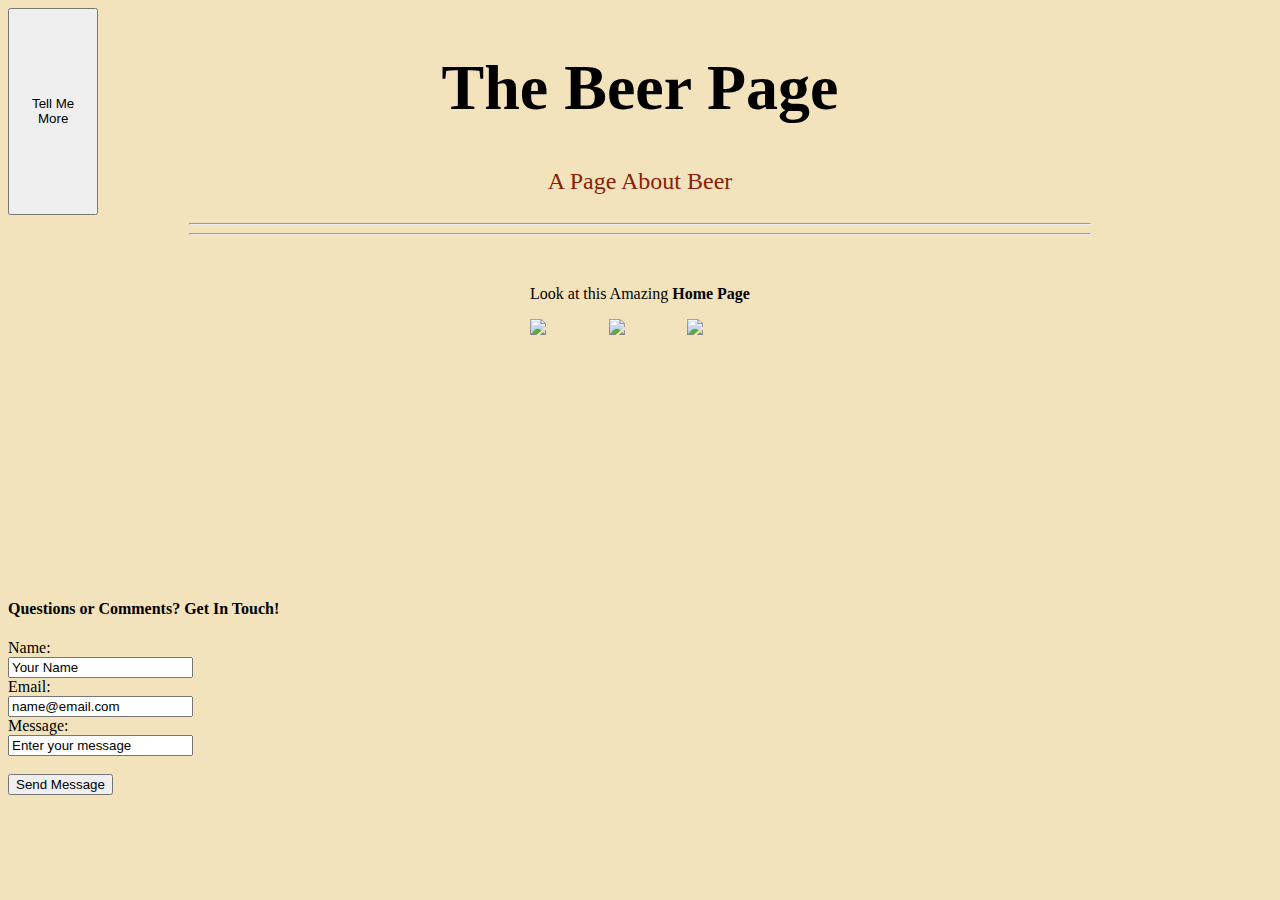
==== index.html @ fa1931af "Good starting spot; working on buttons/labels next" ====
<!DOCTYPE HTML>
<html>

<head>
  <title>Beer</title>
  <meta charset="utf-8" />
  <meta name="viewport" content="width=device-width, initial-scale=1, user-scalable=no" />
  <link href="https://fonts.googleapis.com/css?family=Montserrat&display=swap" rel="stylesheet">
  <link href="https://fonts.googleapis.com/css?family=Lora&display=swap" rel="stylesheet">
  <link rel="stylesheet" href="main.css" />
</head>

<body>
  <div class="container">
    <div id="home-top">
      <header>
        <h1 id="header">The Beer Page</h1>
        <div id="subtitle">A Page About Beer</div>
      </header>
    </div>
    <div id="horiz">
      <hr>
      <hr>
    </div>
    <div id="img-area">
      <div id="tagline">
        <p> Look at this Amazing <strong> Home Page</strong></p>
      </div>
      <div class="img-top">

        <div id="img-lft">
          <img src="http://placekitten.com/250/175">
        </div>
        <div id="img-ctr">
          <img src="http://placekitten.com/250/175">
        </div>
        <div id="img-rgt">
          <img src="http://placekitten.com/250/175">
        </div>
      </div>
    </div>
    <button class="button tell-me">Tell Me More </button>
  </div>
  <section id="features"></section>
  <section id="main"></section>
  <section id="footer">
    <h4> Questions or Comments? <strong>Get In Touch!</strong> </h4>
    <form action="/action_page.php"></form>
    <label for="name">Name:</label><br>
    <input type="text" id="full-name" value="Your Name"><br>
    <label for="email">Email:</label><br>
    <input type="text" id="email" value="name@email.com"><br>
    <label for="message">Message:</label><br>
    <input type="text" id="message" value="Enter your message"><br><br>
    <input type="submit" value="Send Message">
    </form>

  </section>
  </div>
</body>

</html>
---- main.css ----
body {
    background-color: #F2E3BC;
}



.container {
    display: grid;
    width: 100%;
    height: 100%;
    grid-template-columns: 1fr 1fr 10fr 1fr 1fr;
    grid-template-rows: 2fr .25fr .25fr 3fr;
    grid-template-areas: " . . header . . "
                    " . . center-line . . "
                    " . . tagline . . "
                    " . . image-content . . ";
    
                    

}

#home-top {
    grid-column-start: 3;
    grid-column-end: 4;
    /* grid-template-areas: ". header ."; */
    
}

#horiz{
    grid-area: center-line;
    align-self: center;
    /* color: #754709 */
    
}

#img-area{
    grid-area: image-content;
    justify-self: center;
    
}

#tagline {
    grid-area: tagline;
}

.img-top {
    display: grid;
    grid-template-areas: "left center right";
    grid-gap: 1rem;
    
}

#home-top{
    grid-area: header
}

#img-lft{
    grid-area: left;
}

#img-ctr{
    grid-area: center;
}

#img-rgt{
    grid-area: right;
}

#subtitle {
    font-family: 'Lora', ;
    font-weight: 300;
    font-size: 150%;
    text-align: center;
    color: #86220A;
    margin-bottom: 20px;
}

header> h1 {
    font-family: 'Montserrat', ;
    text-align: center;
    font-weight: 600;
    font-size: 4em;
}
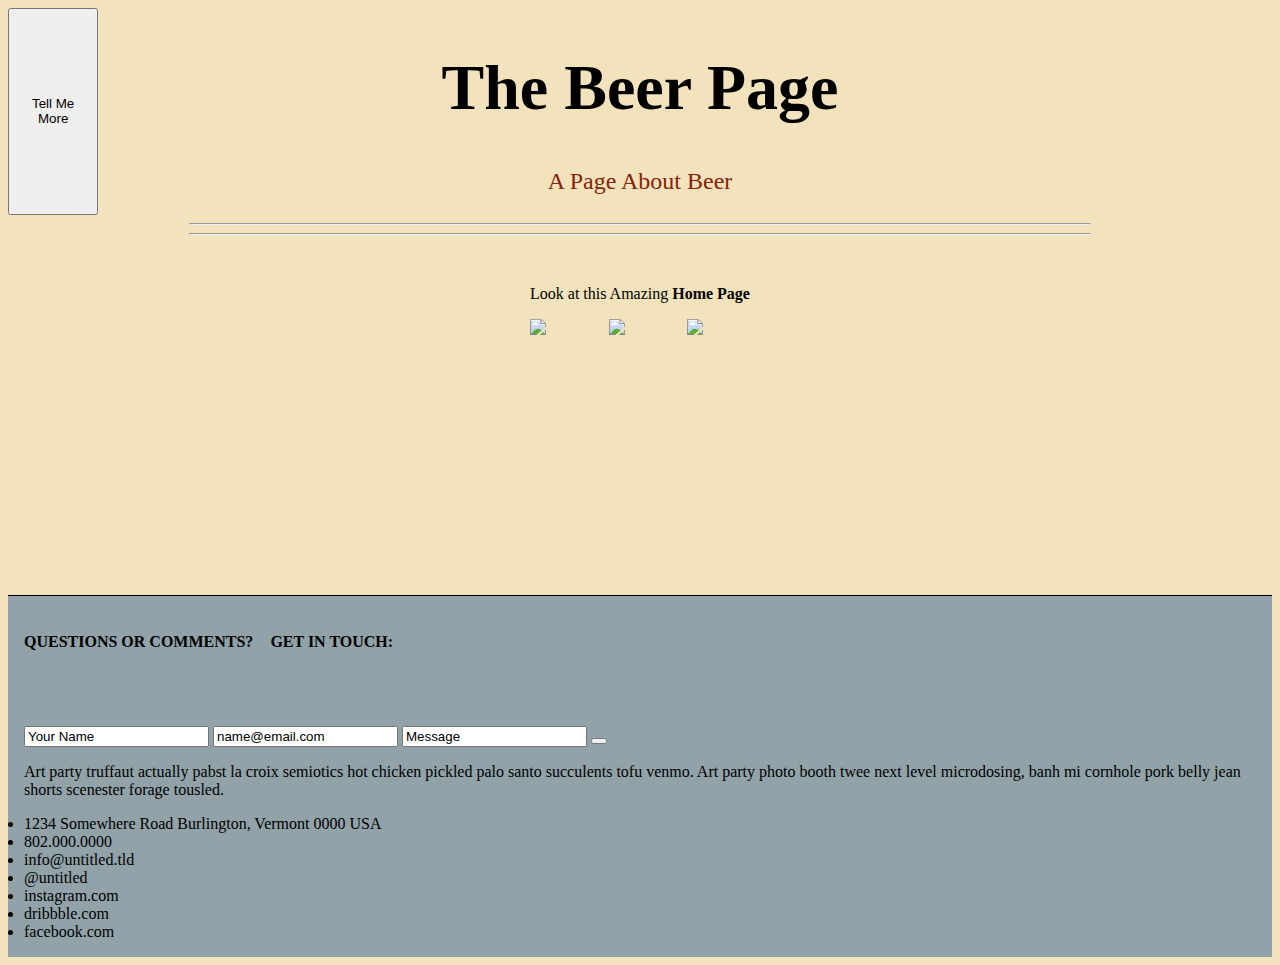
==== commit a97ef4f4: "merge conflict" ====
--- a/index.html
+++ b/index.html
@@ -44,17 +44,28 @@
   <section id="features"></section>
   <section id="main"></section>
   <section id="footer">
-    <h4> Questions or Comments? <strong>Get In Touch!</strong> </h4>
-    <form action="/action_page.php"></form>
-    <label for="name">Name:</label><br>
-    <input type="text" id="full-name" value="Your Name"><br>
-    <label for="email">Email:</label><br>
-    <input type="text" id="email" value="name@email.com"><br>
-    <label for="message">Message:</label><br>
-    <input type="text" id="message" value="Enter your message"><br><br>
-    <input type="submit" value="Send Message">
+    <h4 id="foot-text">QUESTIONS OR COMMENTS?<span>GET IN TOUCH:</span> </h4>
+    <div id="customer-form">
+      <input type="text" id="full-name" value="Your Name" />
+      <input type="text" id="email" value="name@email.com" />
+      <input type="text" id="message" value="Message" />
+      <button id="submit" type= "button" value="Send Message"></button>
+      </div>
     </form>
-
+    <div id="contact">
+    <p>Art party truffaut actually pabst la croix semiotics hot chicken pickled palo santo succulents tofu venmo. Art party photo booth twee next level microdosing, banh mi cornhole pork belly jean shorts scenester forage tousled. 
+    </p>
+      <li id="address">1234 Somewhere Road Burlington, Vermont 0000
+        USA</li>
+      <li id="phone">802.000.0000</li>
+      <li id="email">info@untitled.tld</li>
+    
+      <li id="twitter">@untitled</li>  
+      <li id="instagram">instagram.com</li>
+      <li id="dribble">dribbble.com</li>
+      <li id="facebook">facebook.com</li>
+    
+    </div>
   </section>
   </div>
 </body>
--- a/main.css
+++ b/main.css
@@ -83,3 +83,16 @@
 }
 
 
+#footer {
+    margin: 1em 0 0 0;
+    padding: 1rem;
+    background: rgb(145, 162, 168);
+    border-top: 1px solid black;
+}
+
+h4 {
+    display: grid;
+    grid-template-columns: 1fr 1fr 1fr 1fr 1fr;
+    grid-template-rows: 1fr 1fr 1fr 1fr;
+    font-family: Cambria, Cochin, Georgia, Times, 'Times New Roman', serif;
+}
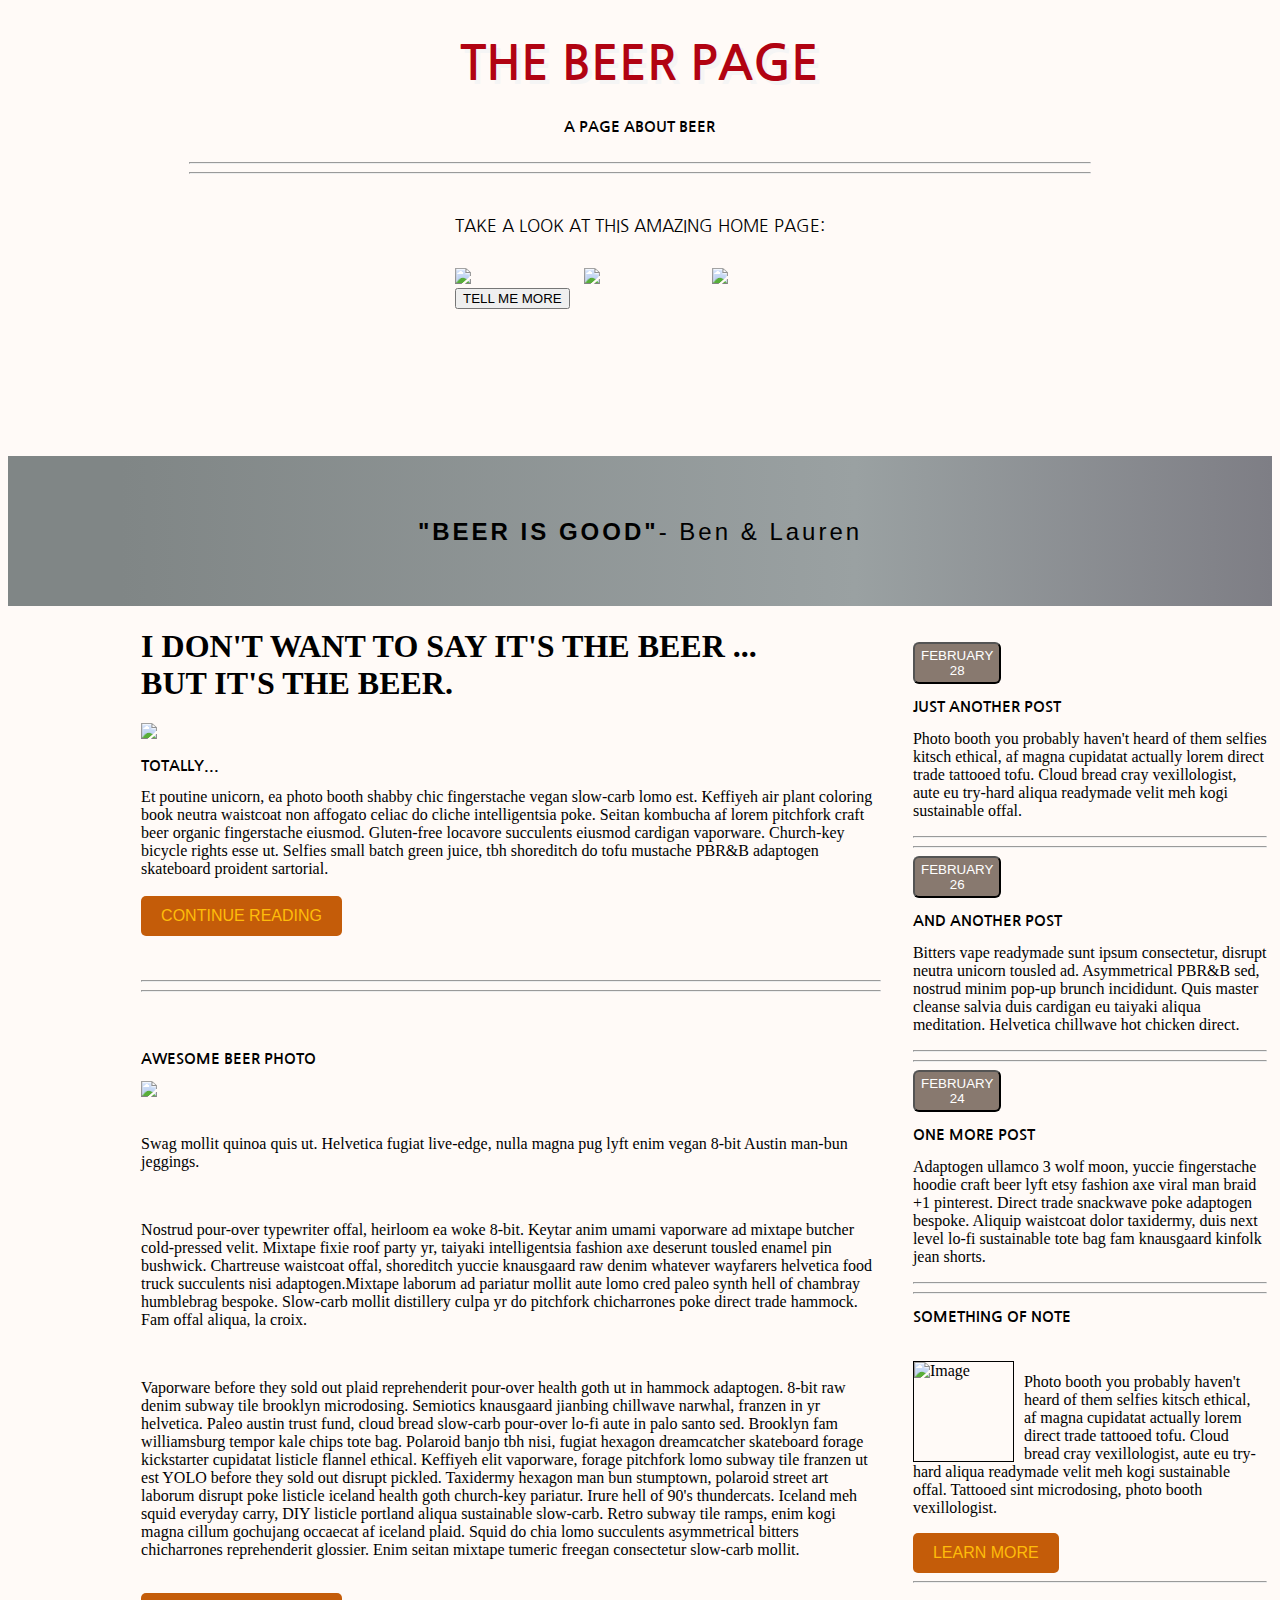
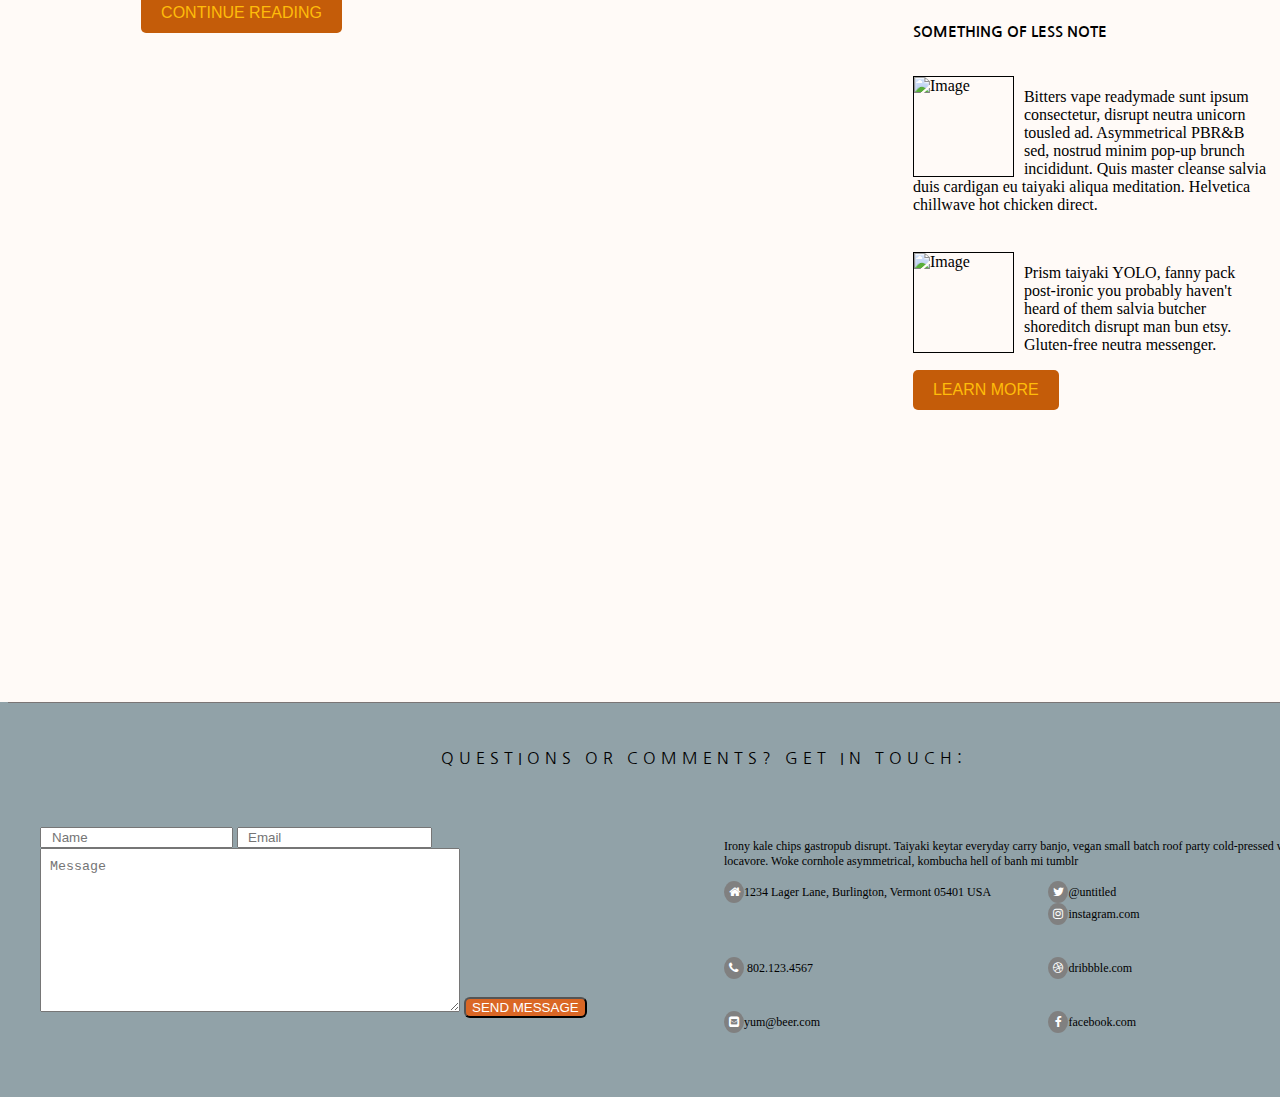
==== commit 434b281d: "update index.html page and footer" ====
--- a/index.html
+++ b/index.html
@@ -8,14 +8,23 @@
   <link href="https://fonts.googleapis.com/css?family=Montserrat&display=swap" rel="stylesheet">
   <link href="https://fonts.googleapis.com/css?family=Lora&display=swap" rel="stylesheet">
   <link rel="stylesheet" href="main.css" />
+  <link rel="stylesheet" href="https://cdnjs.cloudflare.com/ajax/libs/font-awesome/4.7.0/css/font-awesome.min.css">
+  <link rel="stylesheet" href="https://fonts.googleapis.com/css?family=Nanum+Gothic&display=swap">
 </head>
 
+<!-- Removes underlined hyperlinks -->
+<style>
+  A {
+    text-decoration: none;
+  }
+</style>
 <body>
   <div class="container">
     <div id="home-top">
       <header>
-        <h1 id="header">The Beer Page</h1>
-        <div id="subtitle">A Page About Beer</div>
+        <h1 id="header">THE BEER PAGE</h1>
+        <div  id="subtitle"><h3>A PAGE ABOUT BEER</h3>
+        </div>
       </header>
     </div>
     <div id="horiz">
@@ -24,49 +33,213 @@
     </div>
     <div id="img-area">
       <div id="tagline">
-        <p> Look at this Amazing <strong> Home Page</strong></p>
-      </div>
+        <h2>TAKE A LOOK AT THIS AMAZING <b> HOME PAGE:</b></h2>
+      </div>
+      <br />
       <div class="img-top">
 
         <div id="img-lft">
-          <img src="http://placekitten.com/250/175">
+          <img
+            src="https://images.pexels.com/photos/1095124/pexels-photo-1095124.jpeg?auto=compress&cs=tinysrgb&dpr=2&h=250&w=175">
         </div>
         <div id="img-ctr">
-          <img src="http://placekitten.com/250/175">
+          <img
+            src="https://images.pexels.com/photos/3009802/pexels-photo-3009802.jpeg?auto=compress&cs=tinysrgb&dpr=2&h=250&w=175">
         </div>
         <div id="img-rgt">
-          <img src="http://placekitten.com/250/175">
-        </div>
-      </div>
-    </div>
-    <button class="button tell-me">Tell Me More </button>
+          <img
+            src="https://images.pexels.com/photos/995686/pexels-photo-995686.jpeg?auto=compress&cs=tinysrgb&dpr=2&h=250&w=175">
+        </div>
+      </div>
+    
+    <a href="learn-more.html"><button class="button tell-me">TELL ME MORE </button></a>
   </div>
-  <section id="features"></section>
-  <section id="main"></section>
-  <section id="footer">
-    <h4 id="foot-text">QUESTIONS OR COMMENTS?<span>GET IN TOUCH:</span> </h4>
-    <div id="customer-form">
-      <input type="text" id="full-name" value="Your Name" />
-      <input type="text" id="email" value="name@email.com" />
-      <input type="text" id="message" value="Message" />
-      <button id="submit" type= "button" value="Send Message"></button>
-      </div>
-    </form>
-    <div id="contact">
-    <p>Art party truffaut actually pabst la croix semiotics hot chicken pickled palo santo succulents tofu venmo. Art party photo booth twee next level microdosing, banh mi cornhole pork belly jean shorts scenester forage tousled. 
-    </p>
-      <li id="address">1234 Somewhere Road Burlington, Vermont 0000
-        USA</li>
-      <li id="phone">802.000.0000</li>
-      <li id="email">info@untitled.tld</li>
-    
-      <li id="twitter">@untitled</li>  
-      <li id="instagram">instagram.com</li>
-      <li id="dribble">dribbble.com</li>
-      <li id="facebook">facebook.com</li>
-    
-    </div>
-  </section>
+  </div>
+<br />
+<br />
+  <section id="quotebox"> <b>"BEER IS GOOD" </b> - Ben & Lauren</section>
+
+  <div class="main-contents">
+    <section id="main-paragraph">
+      <div class="second-title">
+        <h1> I DON'T WANT TO SAY <b>IT'S THE BEER </b>...<br> BUT IT'S THE BEER.</h1>
+        <img
+          src="https://images.pexels.com/photos/681847/pexels-photo-681847.jpeg?auto=compress&cs=tinysrgb&dpr=2&h=200&w=600">
+      </div>
+      <div class="sub-content-1">
+        <h3 id="subtitle-content-1">TOTALLY...</h3>
+      </div>
+      <div class="item-content-1">Et poutine unicorn, ea photo booth shabby chic fingerstache vegan slow-carb lomo est.
+        Keffiyeh air plant coloring book neutra waistcoat non affogato celiac do cliche intelligentsia poke. Seitan
+        kombucha af lorem pitchfork craft beer organic fingerstache eiusmod. Gluten-free locavore succulents eiusmod
+        cardigan vaporware. Church-key bicycle rights esse ut. Selfies small batch green juice, tbh shoreditch do tofu
+        mustache PBR&B adaptogen skateboard proident sartorial.</div>
+      <br>
+      <a href="continue-reading.html"><button class="reading-button" name="CONTINUE READING">CONTINUE READING</button>
+      </a>
+      <br>
+      <br>
+      <br>
+      <hr>
+      <hr>
+      <br>
+      <br>
+      <div class="sub-content-2">
+        <h3 id="subtitle-content-2">AWESOME BEER PHOTO</h3>
+      </div>
+      <img
+        src="https://images.pexels.com/photos/2574851/pexels-photo-2574851.jpeg?auto=compress&cs=tinysrgb&dpr=2&h=200&w=600">
+      <br>
+      <br>
+      <div class="item-content-2">
+        <p>Swag mollit quinoa quis ut. Helvetica fugiat live-edge, nulla magna pug lyft enim
+          vegan 8-bit Austin man-bun jeggings.</p>
+        <br />
+        <p>Nostrud pour-over typewriter offal, heirloom ea woke 8-bit. Keytar anim umami vaporware ad mixtape butcher
+          cold-pressed velit. Mixtape fixie roof party yr, taiyaki intelligentsia fashion axe deserunt tousled enamel
+          pin bushwick. Chartreuse waistcoat offal, shoreditch yuccie knausgaard raw denim whatever wayfarers helvetica
+          food truck succulents nisi adaptogen.Mixtape laborum ad pariatur mollit aute lomo cred paleo synth hell of
+          chambray humblebrag bespoke. Slow-carb mollit distillery culpa yr do pitchfork chicharrones poke direct trade
+          hammock. Fam offal aliqua, la croix.</p>
+        <br />
+        <p>
+          Vaporware before they sold out plaid reprehenderit pour-over health goth ut in hammock adaptogen. 8-bit raw
+          denim subway tile brooklyn microdosing. Semiotics knausgaard jianbing chillwave narwhal, franzen in yr
+          helvetica. Paleo austin trust fund, cloud bread slow-carb pour-over lo-fi aute in palo santo sed. Brooklyn fam
+          williamsburg
+          tempor kale chips tote bag. Polaroid banjo tbh nisi, fugiat hexagon dreamcatcher skateboard forage kickstarter
+          cupidatat listicle flannel ethical. Keffiyeh elit vaporware, forage pitchfork lomo subway tile franzen ut est
+          YOLO before they sold out disrupt pickled. Taxidermy hexagon man bun stumptown, polaroid street art laborum
+          disrupt poke listicle iceland health goth church-key pariatur. Irure hell of 90's thundercats. Iceland meh
+          squid everyday carry, DIY listicle portland aliqua sustainable slow-carb. Retro subway tile ramps, enim kogi
+          magna cillum gochujang occaecat af iceland plaid. Squid do chia lomo succulents asymmetrical bitters
+          chicharrones reprehenderit glossier. Enim seitan mixtape tumeric freegan consectetur slow-carb mollit.</p>
+
+      </div>
+      <br>
+      <a href="continue-reading.html"> <button class="reading-button" name="CONTINUE READING">CONTINUE READING</button>
+      </a>
+    </section>
+
+    <section id="sidebar">
+      <div id="sidebar-top">
+        <div>
+          <br>
+          <br>
+          <a href="blog-post.html"><button class="date-label" name="FEBRUARY 28">FEBRUARY 28</button></a>
+
+
+          <h3>JUST ANOTHER POST</h3>
+
+
+          <p>
+            Photo booth you probably haven't heard of them selfies kitsch ethical, af magna cupidatat actually lorem
+            direct trade tattooed tofu. Cloud bread cray vexillologist, aute eu try-hard aliqua readymade velit meh
+            kogi sustainable offal.
+          </p>
+        </div>
+        <hr />
+        <hr />
+        <div>
+          <a href="blog-post.html" name="FEBRUARY 26"><button class="date-label">FEBRUARY 26 </button></a>
+
+          <h3>AND ANOTHER POST</h3>
+
+
+          <p>
+            Bitters vape readymade sunt ipsum consectetur, disrupt neutra unicorn tousled ad. Asymmetrical PBR&B sed,
+            nostrud minim pop-up brunch incididunt. Quis master cleanse salvia duis cardigan eu taiyaki aliqua
+            meditation. Helvetica chillwave hot chicken direct.
+          </p>
+        </div>
+        <hr />
+        <hr />
+        <div>
+          <a href="blog-post.html" name="FEBRUARY 24"><button class="date-label">FEBRUARY 24</button></a>
+
+          <h3>ONE MORE POST</h3>
+
+
+          <p>
+            Adaptogen ullamco 3 wolf moon, yuccie fingerstache hoodie craft beer lyft etsy fashion axe viral man braid
+            +1 pinterest. Direct trade snackwave poke adaptogen bespoke. Aliquip waistcoat dolor taxidermy, duis next
+            level lo-fi sustainable tote bag fam knausgaard kinfolk jean shorts.
+          </p>
+        </div>
+        <hr />
+        <hr />
+        <div id="sidebar-bottom">
+          <div>
+            <h3>SOMETHING OF NOTE</h3>
+            <br />
+            <img
+              src="https://images.pexels.com/photos/3326710/pexels-photo-3326710.jpeg?auto=compress&cs=tinysrgb&dpr=1&w=200"height="99" width="99" alt="Image" style="float: left; margin: 4px 10px 0px 0px; border: 1px solid #000000;">
+            <p>Photo booth you probably haven't heard of them selfies kitsch ethical, af magna cupidatat actually lorem direct trade tattooed tofu. Cloud bread cray vexillologist, aute eu try-hard aliqua readymade velit meh kogi sustainable offal. Tattooed sint microdosing, photo booth vexillologist.  
+            </p>
+            <a href="learn-more.html"><button class="learnmore-button" name="learn">LEARN MORE</button></a>
+          </div>
+          <hr />
+          <div>
+            <br />
+            <h3>SOMETHING OF LESS NOTE</h3>
+            <br />
+            <img
+              src="https://images.pexels.com/photos/2707972/pexels-photo-2707972.jpeg?auto=compress&cs=tinysrgb&dpr=1&w=200" height="99" width="99" alt="Image" style="float: left; margin: 4px 10px 0px 0px; border: 1px solid #000000;">
+            <p>
+              Bitters vape readymade sunt ipsum consectetur, disrupt neutra unicorn tousled ad. Asymmetrical PBR&B
+              sed,
+              nostrud minim pop-up brunch incididunt. Quis master cleanse salvia duis cardigan eu taiyaki aliqua
+              meditation. Helvetica chillwave hot chicken direct.
+            </p>
+            <br />
+            <img
+              src="https://images.pexels.com/photos/969944/pexels-photo-969944.jpeg?auto=compress&cs=tinysrgb&dpr=1&w=200" height="99" width="99" alt="Image" style="float: left; margin: 4px 10px 0px 0px; border: 1px solid #000000;">
+            <p>
+              Prism taiyaki YOLO, fanny pack post-ironic you probably haven't heard of them salvia butcher shoreditch
+              disrupt man bun etsy. Gluten-free neutra messenger.
+            </p>
+            <a href="learn-more.html"><button class="learnmore-button" name="learn">LEARN MORE</button></a>
+          </div>
+        </div>
+      </div>
+
+    </section>
+
+
+
+    <section id="footer">
+      <h2 id="footer-text">QUESTIONS OR COMMENTS? <b>GET IN TOUCH:</b></h2>
+      <div id="form-contact">
+        <div id="form">
+          <input type="text" name="name" id="customer-name" placeholder="Name" />
+          <input type="text" name="email" id="customer-email" placeholder="Email" />
+          <textarea name="message" id="customer-message" cols="48.85" rows="10" placeholder="Message"></textarea>
+          <button type="button" id="sendmess-button">SEND MESSAGE</button>
+        </div>
+
+        <div id="contact-info">
+          <p id="contact-text">
+            Irony kale chips gastropub disrupt. Taiyaki keytar everyday carry banjo, vegan
+            small batch roof party cold-pressed wolf pop-up locavore. Woke cornhole asymmetrical,
+            kombucha hell of banh mi tumblr
+
+          </p>
+          <li id="address"><a href="#" class=" fa fa-home"></a>1234 Lager Lane, Burlington, Vermont 05401 USA
+          </li>
+          <li id="phonenumber"><a href="#" class="fa fa-phone"></a> 802.123.4567</li>
+          <br>
+          <li id="email"><a href="#" class="fa fa-envelope-square"></a>yum@beer.com</li>
+          <li id="twitter"><a href="#" class="fa fa-twitter">
+            </a>@untitled</li>
+          <br>
+          <li id="instagram"><a href="#" class="fa fa-instagram"></a>instagram.com</li>
+          <br>
+          <li id="dribbble"><a href="#" class="fa fa-dribbble"></a>dribbble.com</li>
+          <br>
+          <li id="facebook"><a href="#" class="fa fa-facebook"></a>facebook.com</li>
+        </div>
+      </div>
+    </section>
   </div>
 </body>
 
--- a/main.css
+++ b/main.css
@@ -1,5 +1,8 @@
+
+
+
 body {
-    background-color: #F2E3BC;
+    background-color: #FFFAF7;
 }
 
 
@@ -33,6 +36,9 @@
     
 }
 
+#tagline{grid-area: tagline;
+    justify-content: center;
+}
 #img-area{
     grid-area: image-content;
     justify-self: center;
@@ -67,27 +73,22 @@
 }
 
 #subtitle {
+
     font-family: 'Lora', ;
     font-weight: 300;
-    font-size: 150%;
-    text-align: center;
-    color: #86220A;
+    font-size: 100%;
+    text-align: center;
+    
     margin-bottom: 20px;
 }
 
 header> h1 {
-    font-family: 'Montserrat', ;
+    font-family: 'Nanum Gothic', sans-serif;
+    text-shadow: whitesmoke 4px 4px;
     text-align: center;
     font-weight: 600;
-    font-size: 4em;
-}
-
-
-#footer {
-    margin: 1em 0 0 0;
-    padding: 1rem;
-    background: rgb(145, 162, 168);
-    border-top: 1px solid black;
+    font-size: 3em;
+    color: rgb(177, 3, 18);
 }
 
 h4 {
@@ -96,3 +97,254 @@
     grid-template-rows: 1fr 1fr 1fr 1fr;
     font-family: Cambria, Cochin, Georgia, Times, 'Times New Roman', serif;
 }
+
+h2 {
+    font-size: 17px;
+    text-align: center;
+    font-weight: lighter;
+    font-family: 'Nanum Gothic', sans-serif;
+}
+
+h3{
+    font-family: 'Nanum Gothic', sans-serif;
+    font-size: 15px;
+}
+
+/* midsection & sidebar CSS -----------------------------*/
+
+.main-contents{
+    display: grid;
+    grid-gap: 2rem;
+    grid-template-columns: 8% 28% 28% 28% 8%;
+    grid-template-rows: 10% 45% 30% 15%;
+    grid-template-areas: 
+    " . main-paragraph main-paragraph sidebar ."
+    " . main-paragraph main-paragraph sidebar . "
+    " . main-paragraph main-paragraph sidebar . "
+    " footer footer footer footer footer"
+    }
+
+#main-paragraph{
+    grid-area: main-paragraph
+}
+
+#sidebar{
+    grid-area: sidebar
+ }
+
+#footer{
+    grid-area: footer
+}
+ 
+/* button CSS below---------------------- */
+
+.learnmore-button {
+    background-color: #C45C09;
+    color: #FFBC0A;
+    font-size: 1rem;
+    border: 0;
+    padding: 0 20px;
+    text-align: center;
+    border-radius: 5px;
+    line-height: 2.5;
+}
+.learnmore-button:hover {
+    background-color: rgb(161, 83, 30);
+}
+
+.reading-button {
+    background-color: #C45C09;
+    color: #FFBC0A;
+    font-size: 1rem;
+    border: 0;
+    padding: 0 20px;
+    text-align: center;
+    border-radius: 5px;
+    line-height: 2.5;
+}
+
+.reading-button:hover {
+    background-color: rgb(161, 83, 30)
+}
+.date-label {
+    background-color: rgb(136, 121, 111);
+    border-radius: 6px;
+    color: white;
+    padding: .25rem;
+    width: 25%;
+    height: auto;
+    box-shadow: darkgrey;
+}
+.date-label:hover {
+    background-color: rgb(186, 190, 184);
+}
+
+/* quote area CSS -------------------------------------*/
+#quotebox{
+    margin: 0;
+    height: 150px;
+    font-family: Arial, Helvetica, sans-serif;
+    background: rgb(128,134,134);
+    background: linear-gradient(90deg, rgba(128,134,134,1) 9%, rgba(154,161,162,1) 67%, rgba(126,126,133,1) 100%);
+    display: flex;
+    text-align: center;
+    flex-direction: row;
+    justify-content: center;
+    align-items: center;
+    font-size: 1.5em;
+    letter-spacing: 3px;
+    line-height: 19px;
+}
+
+
+/* footer CSS Below ---------------------------------*/
+section#footer {
+    display:grid;
+    margin: 1em 0 0 0;
+    padding: 0;
+    background-color: rgb(145, 162, 168);
+    border-top: 1px solid rgb(122, 117, 117);
+    box-shadow: 0 50vh 0 50vh rgb(145, 162, 168);
+}
+#footer-text {
+    text-align: center;
+    margin: 5vh auto 3vh auto;
+    font-size: 1em;
+    letter-spacing: 5px;
+    }
+
+#form-contact{
+    display:grid;
+    grid-gap: 0.5em;
+    margin: 1em;
+    justify-content: space-evenly;
+    grid-template-rows: 1fr 2 fr 1fr;
+    grid-template-columns: 1fr 1fr;
+    grid-template-areas: 
+    "  customer-name customer-email"
+    "  customer-message customer-message"
+    "  sendmess-button . "
+}
+
+#form{
+    margin: 16px;
+}
+
+div#contact-info > li{
+    font-size: 12px;
+}
+div#contact-info > p{
+    font-size: 12px;
+}
+#contact-info{
+    display: grid;
+   margin: 1em;
+    grid-template-rows: 1fr 0fr 1fr 1fr 1fr; 
+    grid-template-columns: 40%, 40%, 20%fr;
+    grid-template-areas: 
+    "contact-text contact-text ."
+    "address twitter ."
+    "address instagram ."
+    "phonenumber dribble ."
+    "email facebook .";
+}
+#contact-text{
+    grid-area: contact-text;
+    margin-top: none;
+    margin-right: 1rem;
+
+}
+#customer-name{ 
+    grid-area: customer-name;
+    padding-left: 10px;
+   
+    }
+#customer-email{grid-area: customer-email;padding-left: 9px; padding-right: 5px;}
+#customer-message{grid-area: customer-message;padding-left: 9px; padding-right: 10px;
+    padding-top: 10px}
+#sendmess-button{
+    grid-area: sendmess-button;
+    border-radius: 6px;
+    margin: 0;
+    background-color: rgb(218, 103, 37);
+    color: white;
+}
+#address{
+    grid-area: address
+}
+#phonenumber{
+    grid-area: phonenumber
+}
+#email{
+    grid-area:email
+}
+#twitter{
+    grid-area: twitter
+}
+#instagram{
+    grid-area:instagram
+}
+#dribbble{
+    grid-area: dribble
+}
+#facebook{
+    grid-area: facebook
+}
+#contact-info li{
+    list-style-type: none;
+}
+
+.fa {
+    padding: 5px;
+    font-size: 10px;
+    width: 10px;
+    text-align: center;
+    text-decoration: none;
+    border-radius: 85%;
+  }
+  
+  /*Hover effect on social media icons*/
+  .fa:hover {
+    opacity: 0.7;
+  }
+
+/*   social media and contact icon CSS below ----------------------------*/
+  
+/* Facebook */
+  .fa-facebook {
+    background:grey;
+    color: white;
+  }
+  
+  /* Twitter */
+  .fa-twitter {
+    background:grey;
+    color: white;
+  }
+
+/* Dribbble*/
+  .fa-dribbble{
+      background: grey;
+      color: white;
+  }
+
+/* Instagram */
+  .fa-instagram{
+      background: gray;
+      color: white;
+  }
+  /* Email */
+  .fa-envelope-square{
+      background: grey;
+      color: white;
+  }
+/* Phone */
+  .fa-phone{
+      background: grey;
+      color: white;
+  }
+/* Address */
+  .fa-home{
+      background: grey;
+      color: white;
+  }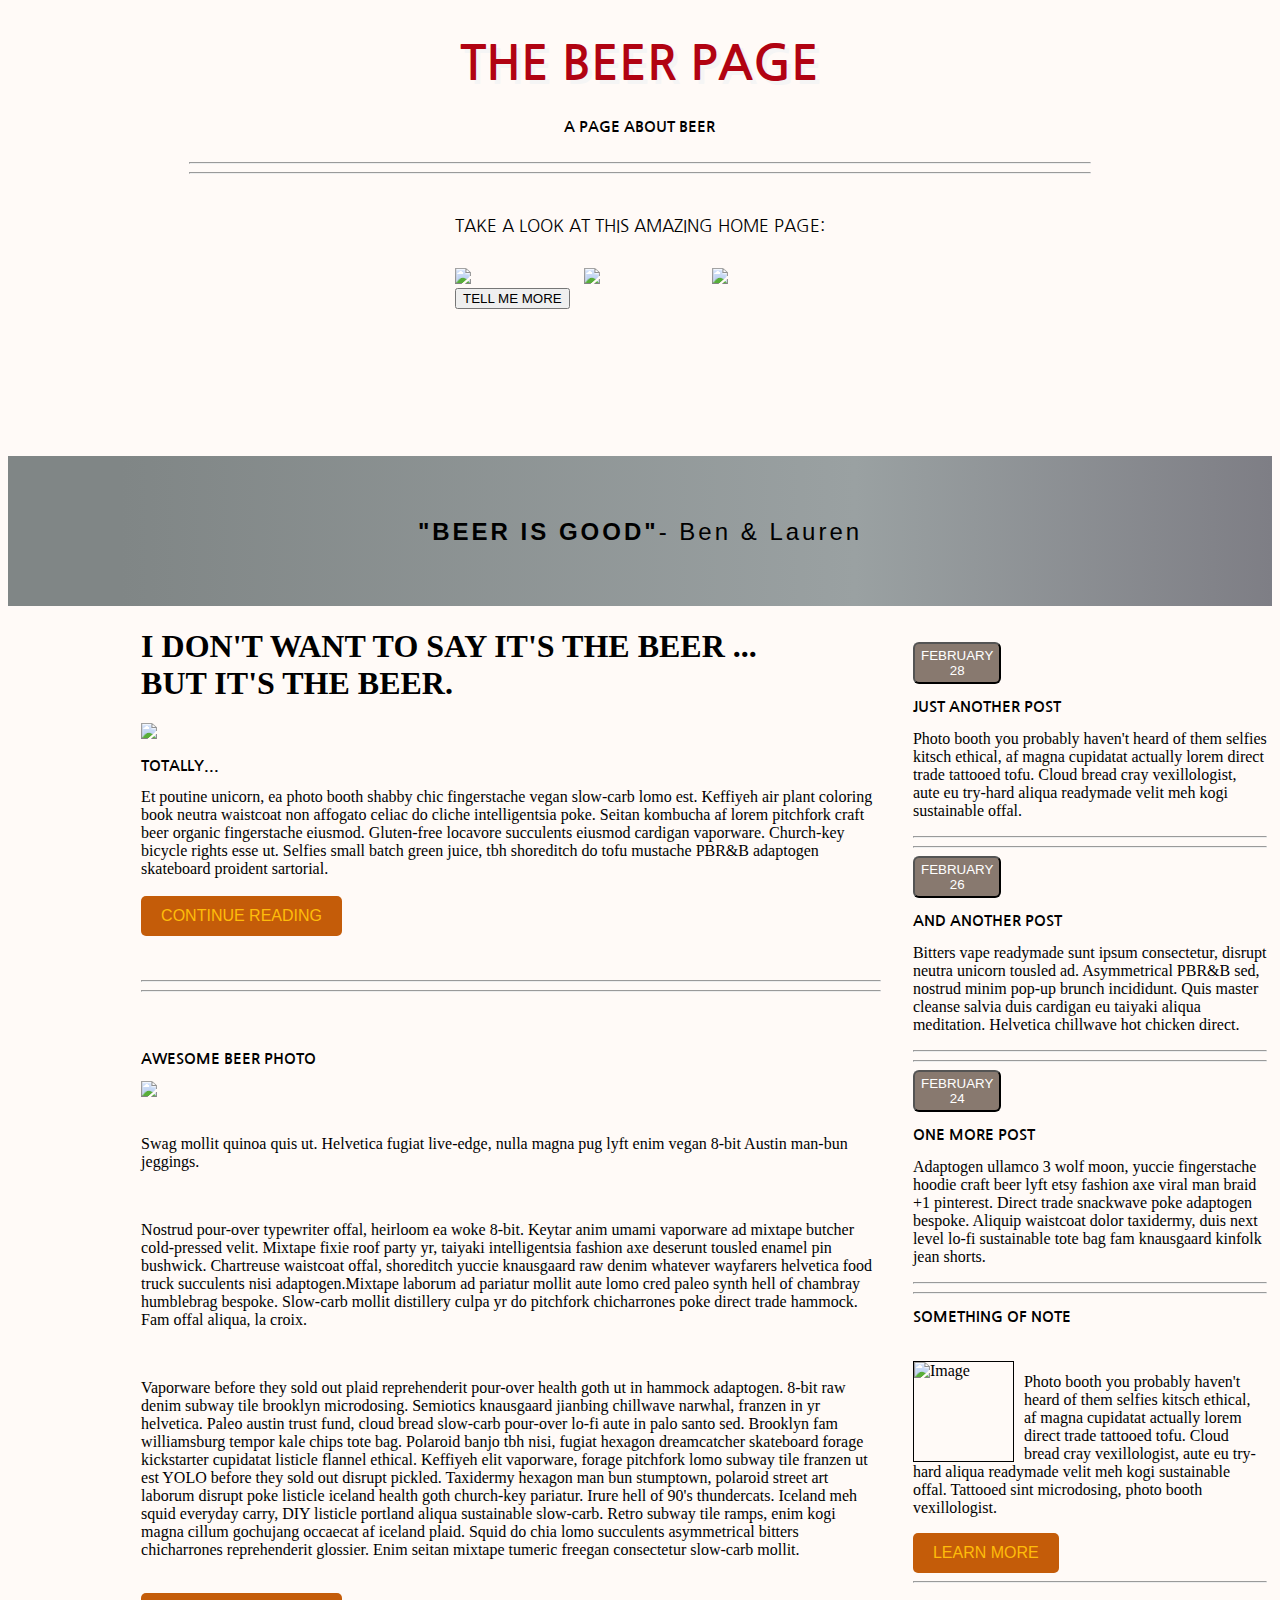
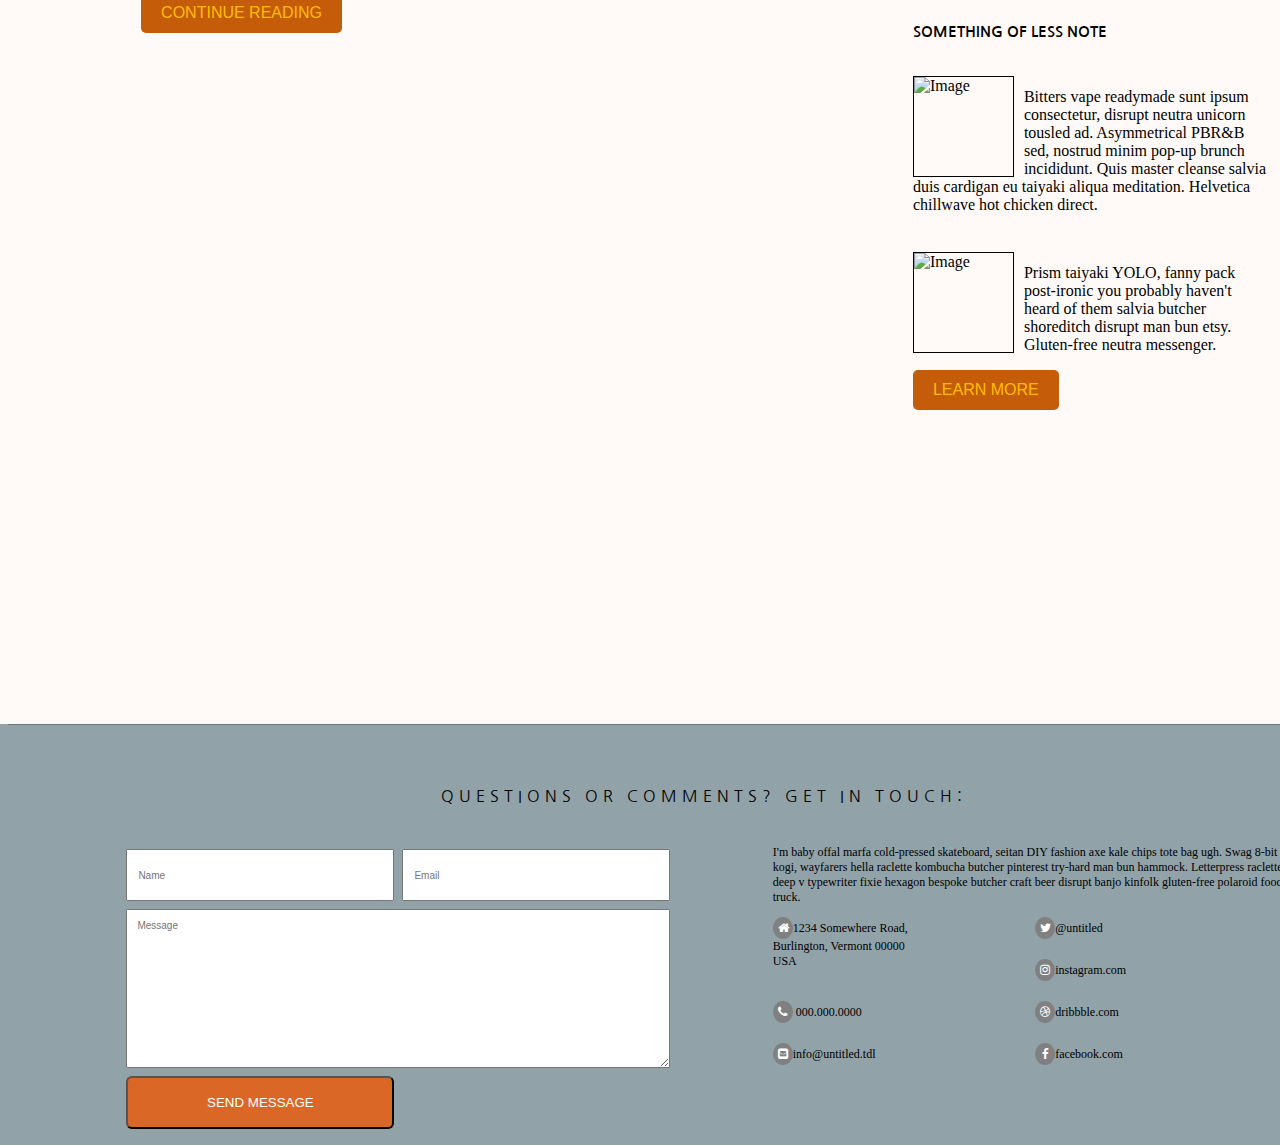
==== commit b5390b42: "to update footer on index page" ====
--- a/index.html
+++ b/index.html
@@ -208,27 +208,24 @@
 
 
     <section id="footer">
-      <h2 id="footer-text">QUESTIONS OR COMMENTS? <b>GET IN TOUCH:</b></h2>
-      <div id="form-contact">
+      <h2 id="footer-title">QUESTIONS OR COMMENTS? <b>GET IN TOUCH:</b></h2>
+      <div id="form-wrapper">
         <div id="form">
           <input type="text" name="name" id="customer-name" placeholder="Name" />
-          <input type="text" name="email" id="customer-email" placeholder="Email" />
-          <textarea name="message" id="customer-message" cols="48.85" rows="10" placeholder="Message"></textarea>
-          <button type="button" id="sendmess-button">SEND MESSAGE</button>
-        </div>
-
+          <input type="text" name="email" id= "customer-email" placeholder="Email" />
+          <textarea name="message" id="customer-message"  placeholder="Message"></textarea>
+          <button type="button" id="message-button">SEND MESSAGE</button>
+        </div>
+  
         <div id="contact-info">
-          <p id="contact-text">
-            Irony kale chips gastropub disrupt. Taiyaki keytar everyday carry banjo, vegan
-            small batch roof party cold-pressed wolf pop-up locavore. Woke cornhole asymmetrical,
-            kombucha hell of banh mi tumblr
-
-          </p>
-          <li id="address"><a href="#" class=" fa fa-home"></a>1234 Lager Lane, Burlington, Vermont 05401 USA
+          <p id="contact-text">I'm baby offal marfa cold-pressed skateboard, seitan DIY fashion axe kale chips tote bag ugh. Swag 8-bit kogi, wayfarers hella raclette kombucha butcher pinterest try-hard man bun hammock. Letterpress raclette deep v typewriter fixie hexagon bespoke butcher craft beer disrupt banjo kinfolk gluten-free polaroid food truck.
+  
+          </p>
+          <li id="address"><a href="#" class=" fa fa-home"></a>1234 Somewhere Road, <br />Burlington, Vermont 00000 <br> USA
           </li>
-          <li id="phonenumber"><a href="#" class="fa fa-phone"></a> 802.123.4567</li>
-          <br>
-          <li id="email"><a href="#" class="fa fa-envelope-square"></a>yum@beer.com</li>
+          <li id="phonenumber"><a href="#" class="fa fa-phone"></a> 000.000.0000</li>
+          <br>
+          <li id="email"><a href="#" class="fa fa-envelope-square"></a>info@untitled.tdl</li>
           <li id="twitter"><a href="#" class="fa fa-twitter">
             </a>@untitled</li>
           <br>
--- a/main.css
+++ b/main.css
@@ -198,36 +198,71 @@
 
 
 /* footer CSS Below ---------------------------------*/
-section#footer {
-    display:grid;
+#footer {
     margin: 1em 0 0 0;
-    padding: 0;
+    padding: 1em;
     background-color: rgb(145, 162, 168);
     border-top: 1px solid rgb(122, 117, 117);
     box-shadow: 0 50vh 0 50vh rgb(145, 162, 168);
 }
-#footer-text {
+h2#footer-title {
     text-align: center;
     margin: 5vh auto 3vh auto;
     font-size: 1em;
     letter-spacing: 5px;
     }
-
-#form-contact{
-    display:grid;
-    grid-gap: 0.5em;
-    margin: 1em;
-    justify-content: space-evenly;
-    grid-template-rows: 1fr 2 fr 1fr;
+div#form-wrapper {
+        display: flex;
+        justify-content: space-evenly;
+      }
+
+div#form {
+        display: grid;
+        grid-template-columns: 1fr 1fr;
+        grid-template-rows: 1fr 3fr 1fr;
+        grid-gap: 0.5em;
+        grid-template-areas:
+          "  customer-name      customer-email"
+          "  customer-message   customer-message"
+          "  send-button        . ";
+        margin: 1em;
+        width: 42.5vw;
+      }
+      
+#customer-name {
+        grid-area: customer-name;
+        font-family: 'Segoe UI', Tahoma, Geneva, Verdana, sans-serif;
+        font-size: 10px;
+        padding-left: 10px;
+      }
+
+#customer-email {
+        grid-area: customer-email;
+        font-family: 'Segoe UI', Tahoma, Geneva, Verdana, sans-serif;
+        font-size: 10px;
+        padding-left: 10px;
+      }
+      
+#customer-message {
+    grid-area: customer-message;
+    font-family: 'Segoe UI', Tahoma, Geneva, Verdana, sans-serif;
+    font-size: 10px;
+    padding-left: 10px;
+    padding-top: 10px;
+  }
+
+#contact-info{
+    display:grid;   
+    grid-template-rows: repeat(7, 1fr);
     grid-template-columns: 1fr 1fr;
     grid-template-areas: 
-    "  customer-name customer-email"
-    "  customer-message customer-message"
-    "  sendmess-button . "
-}
-
-#form{
-    margin: 16px;
+    "contact-text   contact-text"
+    "contact-text   contact-text"
+    "   address     twitter"
+    "   address     instagram"
+    "phonenumber   dribbble"
+    " email         facebook";
+  width: 41vw;
 }
 
 div#contact-info > li{
@@ -236,34 +271,13 @@
 div#contact-info > p{
     font-size: 12px;
 }
-#contact-info{
-    display: grid;
-   margin: 1em;
-    grid-template-rows: 1fr 0fr 1fr 1fr 1fr; 
-    grid-template-columns: 40%, 40%, 20%fr;
-    grid-template-areas: 
-    "contact-text contact-text ."
-    "address twitter ."
-    "address instagram ."
-    "phonenumber dribble ."
-    "email facebook .";
-}
+
 #contact-text{
     grid-area: contact-text;
-    margin-top: none;
-    margin-right: 1rem;
-
-}
-#customer-name{ 
-    grid-area: customer-name;
-    padding-left: 10px;
-   
-    }
-#customer-email{grid-area: customer-email;padding-left: 9px; padding-right: 5px;}
-#customer-message{grid-area: customer-message;padding-left: 9px; padding-right: 10px;
-    padding-top: 10px}
-#sendmess-button{
-    grid-area: sendmess-button;
+ }
+
+#message-button{
+    grid-area: send-button;
     border-radius: 6px;
     margin: 0;
     background-color: rgb(218, 103, 37);
@@ -285,14 +299,14 @@
     grid-area:instagram
 }
 #dribbble{
-    grid-area: dribble
+    grid-area: dribbble
 }
 #facebook{
     grid-area: facebook
 }
 #contact-info li{
     list-style-type: none;
-}
+} 
 
 .fa {
     padding: 5px;
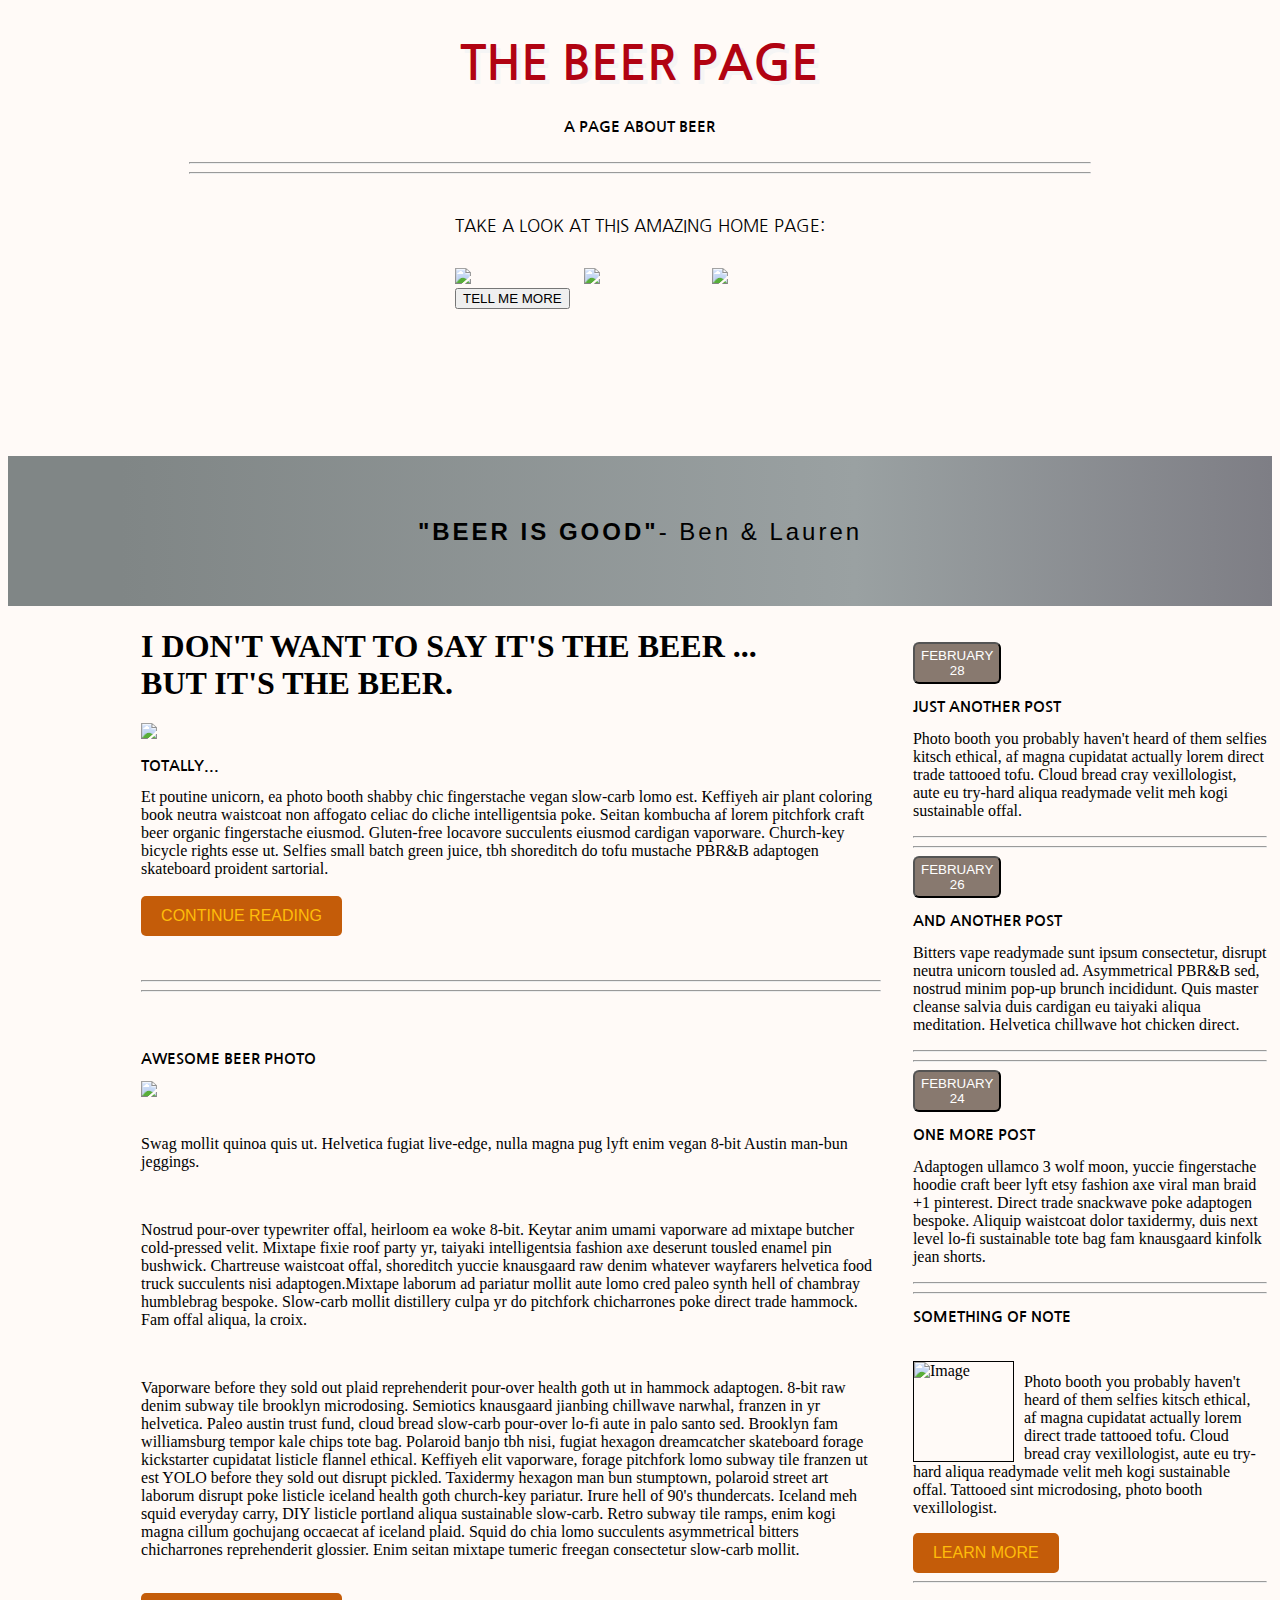
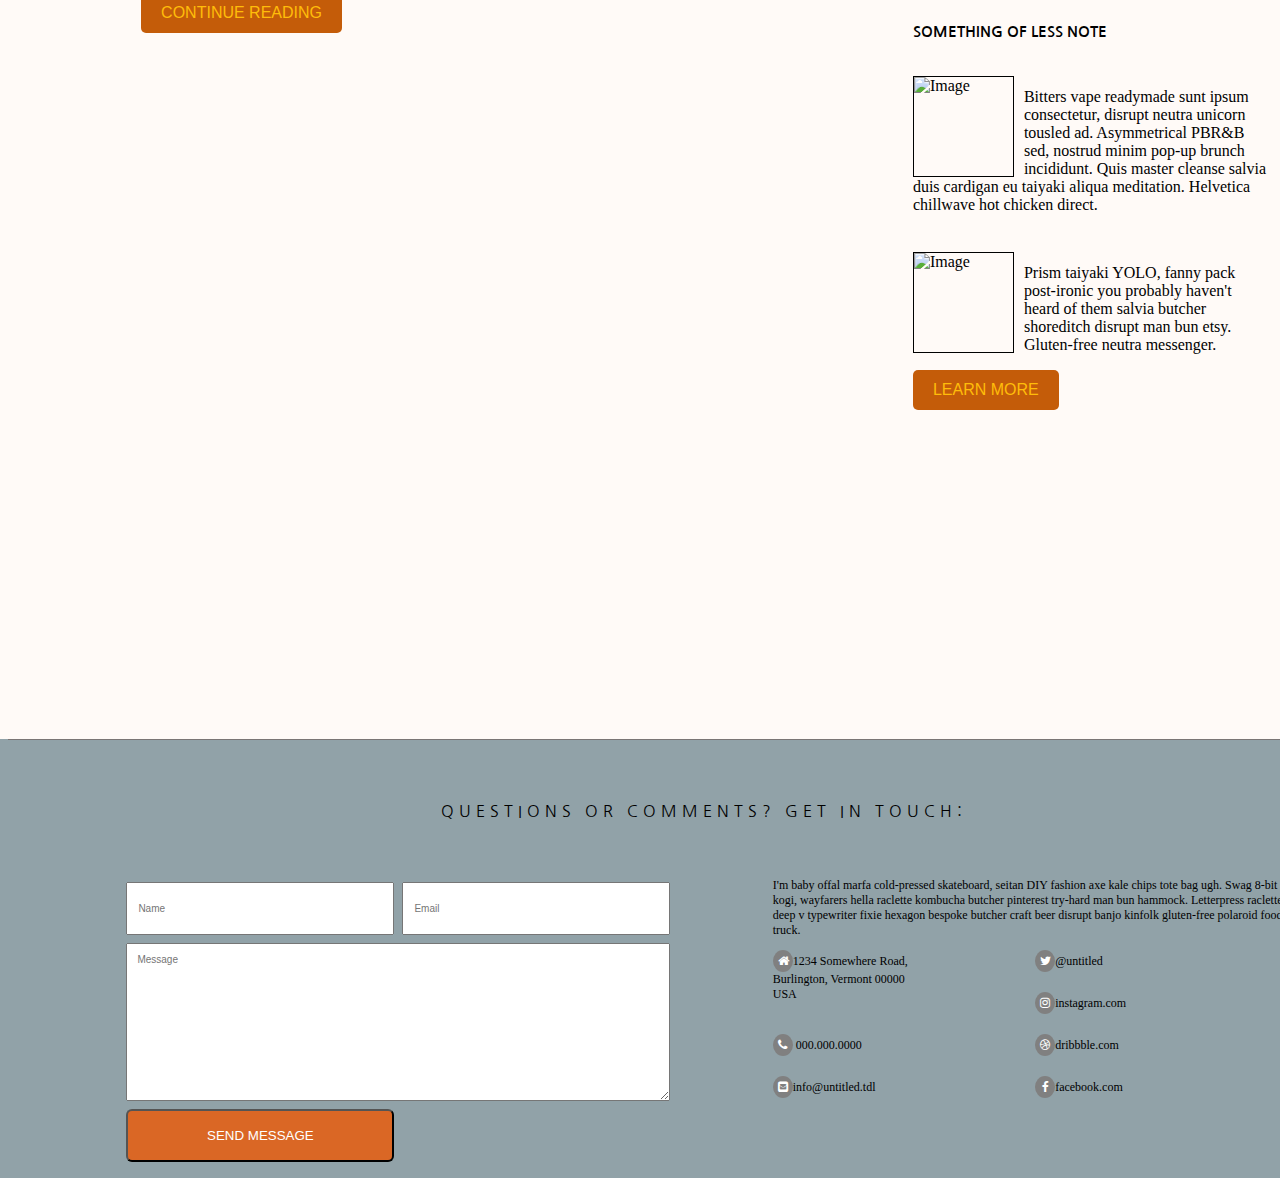
==== commit e86f60f0: "to update all re: footer" ====
--- a/index.html
+++ b/index.html
@@ -209,6 +209,7 @@
 
     <section id="footer">
       <h2 id="footer-title">QUESTIONS OR COMMENTS? <b>GET IN TOUCH:</b></h2>
+      <br />
       <div id="form-wrapper">
         <div id="form">
           <input type="text" name="name" id="customer-name" placeholder="Name" />
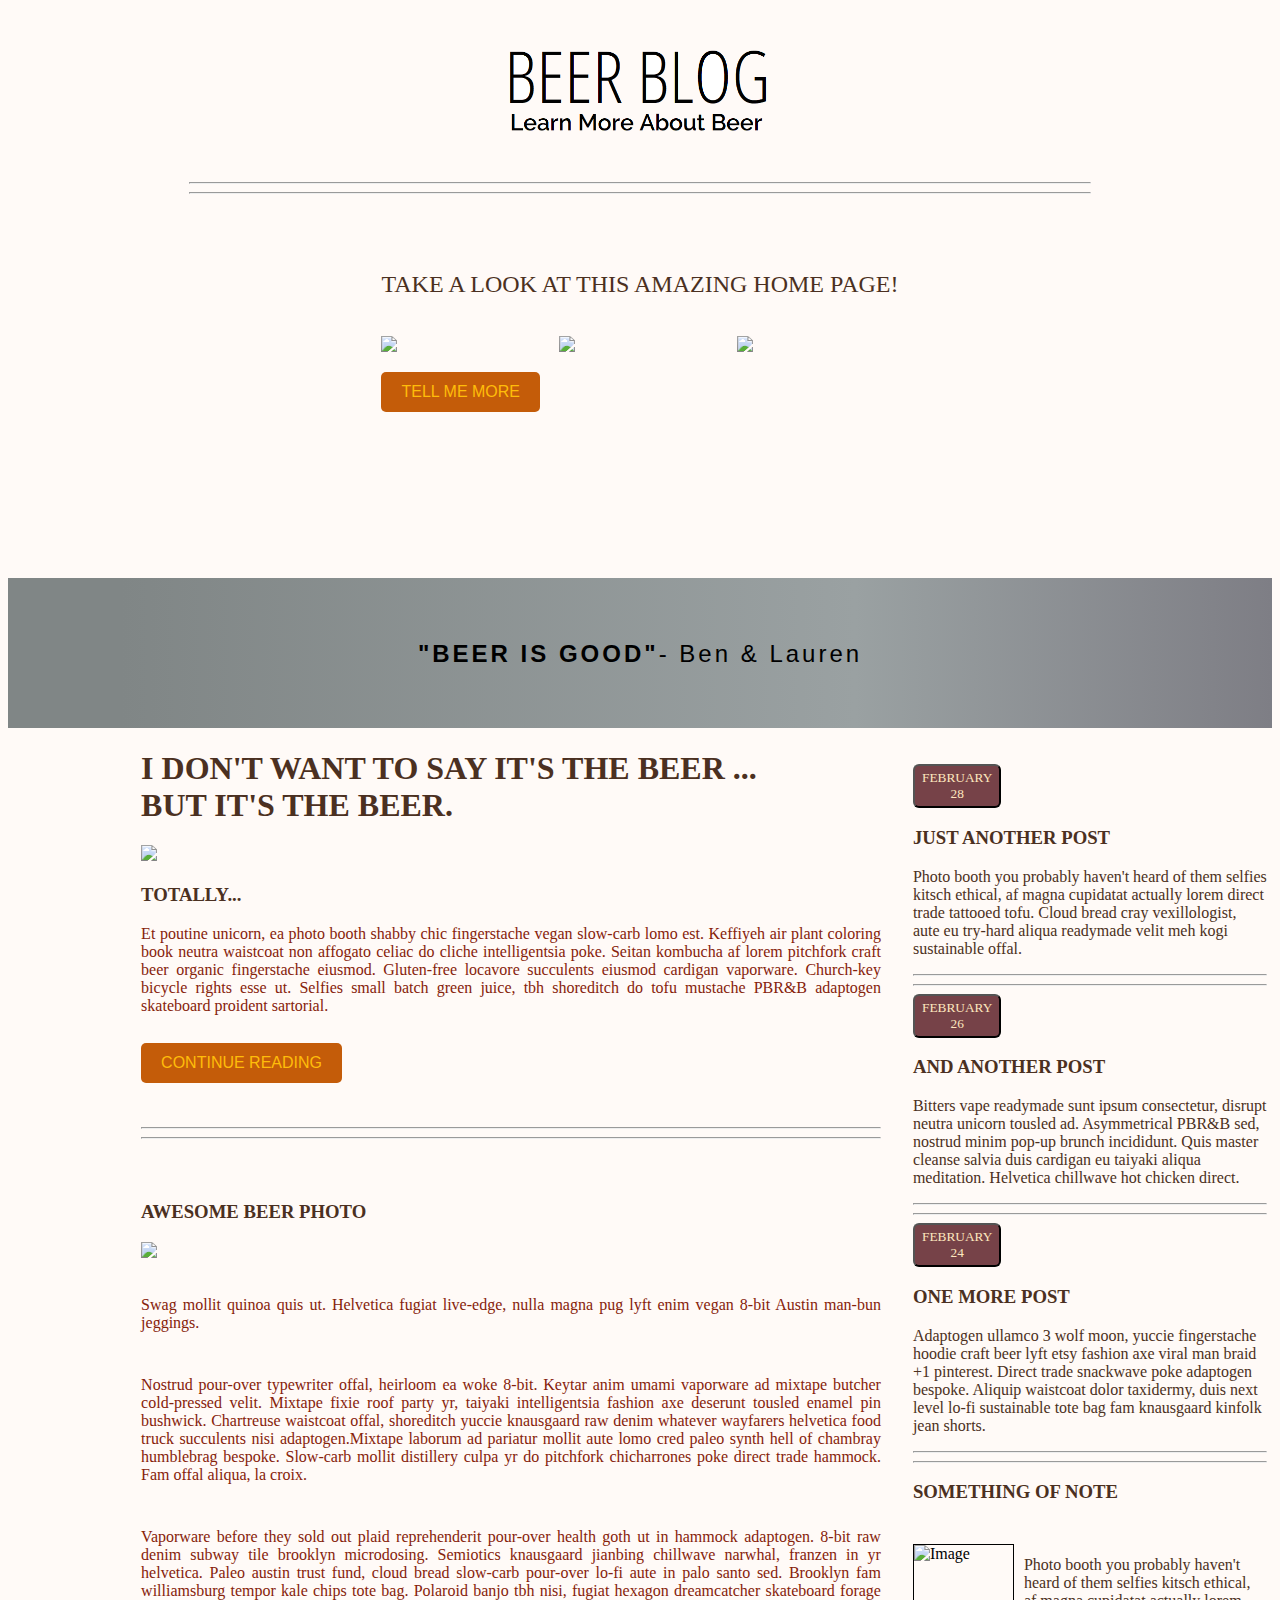
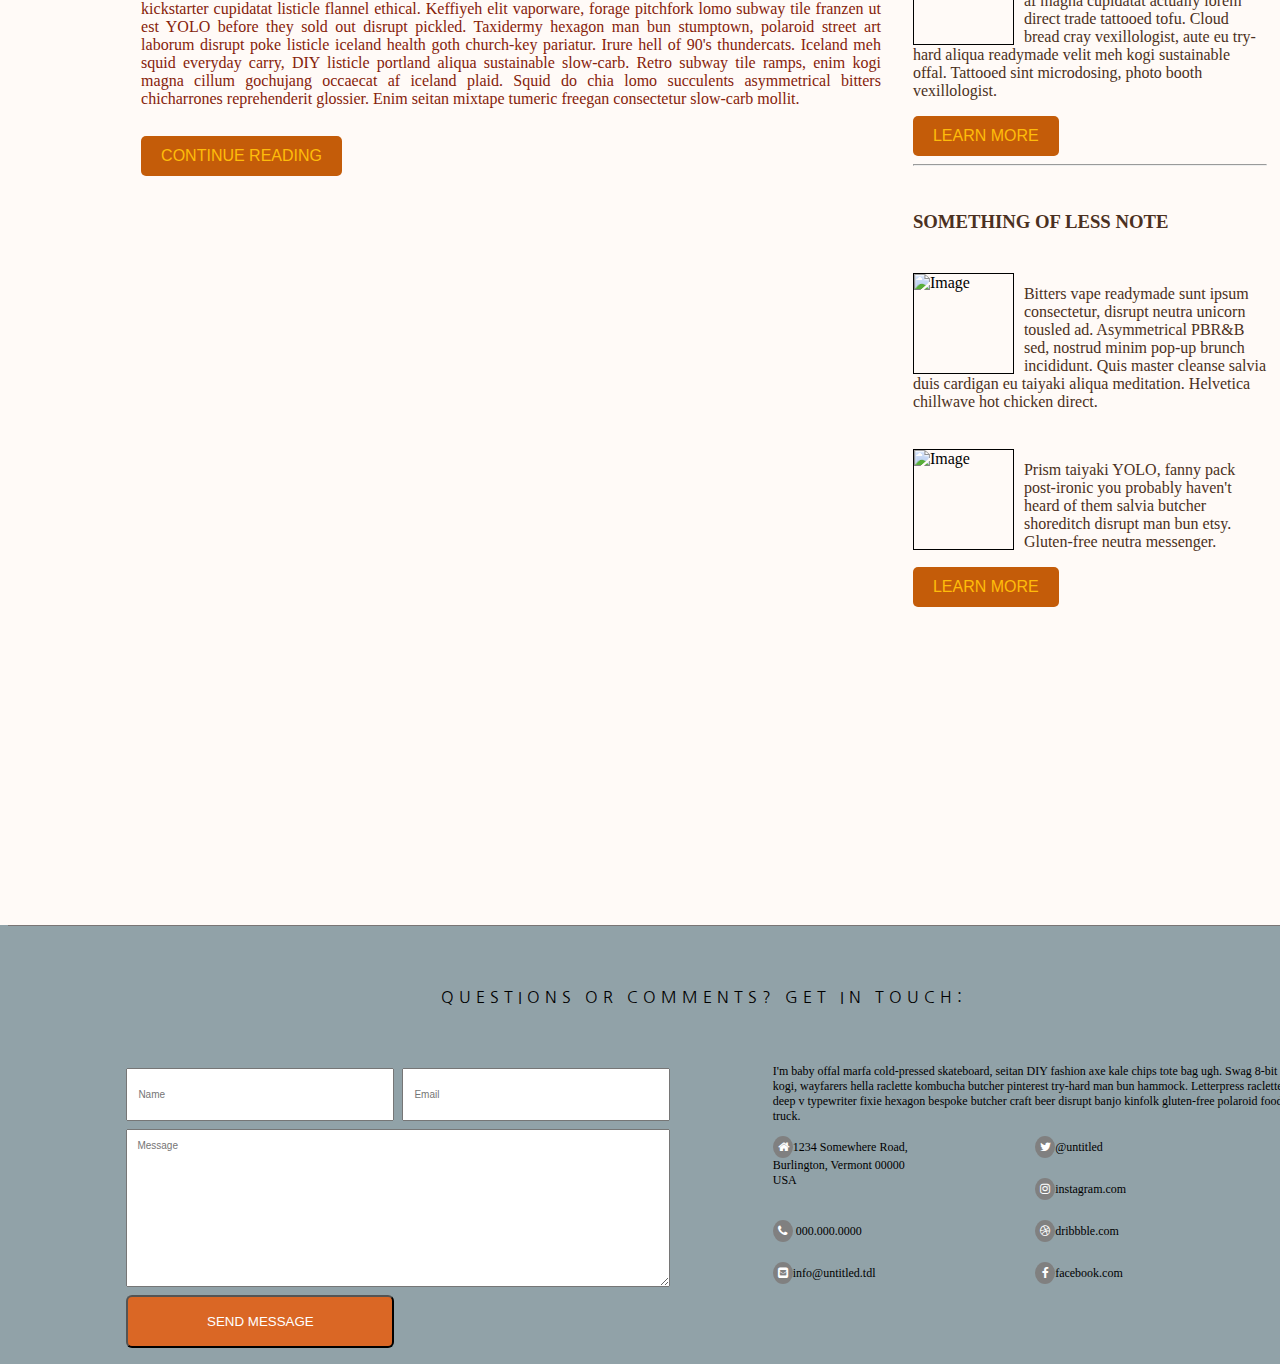
==== commit 3db64d90: "Styled buttons and text areas, headers, etc to match learn-more" ====
--- a/index.html
+++ b/index.html
@@ -22,18 +22,15 @@
   <div class="container">
     <div id="home-top">
       <header>
-        <h1 id="header">THE BEER PAGE</h1>
-        <div  id="subtitle"><h3>A PAGE ABOUT BEER</h3>
-        </div>
+        <a href="index.html"><img src=beer-header.png /></a>
+        <hr><hr> 
       </header>
     </div>
     <div id="horiz">
-      <hr>
-      <hr>
     </div>
     <div id="img-area">
       <div id="tagline">
-        <h2>TAKE A LOOK AT THIS AMAZING <b> HOME PAGE:</b></h2>
+        <h2>TAKE A LOOK AT THIS AMAZING <b> HOME PAGE!</b></h2>
       </div>
       <br />
       <div class="img-top">
@@ -52,7 +49,7 @@
         </div>
       </div>
     
-    <a href="learn-more.html"><button class="button tell-me">TELL ME MORE </button></a>
+    <a href="learn-more.html"><button class="learnmore-button">TELL ME MORE </button></a>
   </div>
   </div>
 <br />
@@ -69,11 +66,13 @@
       <div class="sub-content-1">
         <h3 id="subtitle-content-1">TOTALLY...</h3>
       </div>
-      <div class="item-content-1">Et poutine unicorn, ea photo booth shabby chic fingerstache vegan slow-carb lomo est.
+      <div class="item-content-1">
+        <p>Et poutine unicorn, ea photo booth shabby chic fingerstache vegan slow-carb lomo est.
         Keffiyeh air plant coloring book neutra waistcoat non affogato celiac do cliche intelligentsia poke. Seitan
         kombucha af lorem pitchfork craft beer organic fingerstache eiusmod. Gluten-free locavore succulents eiusmod
         cardigan vaporware. Church-key bicycle rights esse ut. Selfies small batch green juice, tbh shoreditch do tofu
-        mustache PBR&B adaptogen skateboard proident sartorial.</div>
+        mustache PBR&B adaptogen skateboard proident sartorial.</p>
+      </div>
       <br>
       <a href="continue-reading.html"><button class="reading-button" name="CONTINUE READING">CONTINUE READING</button>
       </a>
--- a/main.css
+++ b/main.css
@@ -1,11 +1,7 @@
-
-
-
+/* general CSS below----------------------- */
 body {
     background-color: #FFFAF7;
 }
-
-
 
 .container {
     display: grid;
@@ -17,23 +13,23 @@
                     " . . center-line . . "
                     " . . tagline . . "
                     " . . image-content . . ";
-    
-                    
-
 }
 
 #home-top {
     grid-column-start: 3;
     grid-column-end: 4;
-    /* grid-template-areas: ". header ."; */
-    
+    text-align: center;   
+}
+
+#home-top img {
+    text-align: center;
+    width: 40%;
+    height: auto;
 }
 
 #horiz{
     grid-area: center-line;
-    align-self: center;
-    /* color: #754709 */
-    
+    align-self: center;    
 }
 
 #tagline{grid-area: tagline;
@@ -42,11 +38,18 @@
 #img-area{
     grid-area: image-content;
     justify-self: center;
-    
+   
 }
 
 #tagline {
     grid-area: tagline;
+}
+
+#tagline h2 {
+    font-family: "Open Sans Condensed";
+    color: #4B3021;
+    font-size: 150%;
+    text-transform: uppercase;
 }
 
 .img-top {
@@ -56,29 +59,30 @@
     
 }
 
-#home-top{
+#home-top {
     grid-area: header
 }
 
 #img-lft{
     grid-area: left;
+    padding-bottom: 1rem;
 }
 
 #img-ctr{
     grid-area: center;
+    padding-bottom: 1rem;
 }
 
 #img-rgt{
     grid-area: right;
+    padding-bottom: 1rem;
 }
 
 #subtitle {
-
     font-family: 'Lora', ;
     font-weight: 300;
     font-size: 100%;
     text-align: center;
-    
     margin-bottom: 20px;
 }
 
@@ -106,13 +110,15 @@
 }
 
 h3{
-    font-family: 'Nanum Gothic', sans-serif;
-    font-size: 15px;
+    font-weight: 600;
+    font-family: 'Open Sans Condensed';
+    color: #4B3021;
+    text-transform: uppercase;
 }
 
 /* midsection & sidebar CSS -----------------------------*/
 
-.main-contents{
+.main-contents {
     display: grid;
     grid-gap: 2rem;
     grid-template-columns: 8% 28% 28% 28% 8%;
@@ -135,7 +141,41 @@
 #footer{
     grid-area: footer
 }
- 
+
+.second-title h1 {
+    font-family: "Open Sans Condensed";
+    color: #4B3021;
+    font-size: 200%;
+    text-transform: uppercase;
+}
+
+.item-content-1 p {
+    font-family: 'Raleway', light;
+    font-weight: 150;
+    font-size: 100%;
+    text-align: justify;
+    color: #86220A;
+    margin-bottom: 10px;
+}
+
+.item-content-2 p {
+    font-family: 'Raleway', light;
+    font-weight: 150;
+    font-size: 100%;
+    text-align: justify;
+    color: #86220A;
+    margin-bottom: 10px;
+}
+
+#sidebar-top p {
+    font-family: 'Raleway', light;
+    color: #4B3021;
+}
+
+#sidebar-bottom p {
+    font-family: 'Raleway', light;
+    color: #4B3021;
+}
 /* button CSS below---------------------- */
 
 .learnmore-button {
@@ -167,16 +207,18 @@
     background-color: rgb(161, 83, 30)
 }
 .date-label {
-    background-color: rgb(136, 121, 111);
+    background-color: #764248;
     border-radius: 6px;
-    color: white;
+    color: #FDE6BE;
     padding: .25rem;
     width: 25%;
     height: auto;
     box-shadow: darkgrey;
-}
+    font-family: "Raleway", light;
+}
+
 .date-label:hover {
-    background-color: rgb(186, 190, 184);
+    background-color: #61373B;
 }
 
 /* quote area CSS -------------------------------------*/
@@ -195,7 +237,6 @@
     letter-spacing: 3px;
     line-height: 19px;
 }
-
 
 /* footer CSS Below ---------------------------------*/
 #footer {
@@ -283,6 +324,7 @@
     background-color: rgb(218, 103, 37);
     color: white;
 }
+
 #address{
     grid-area: address
 }
@@ -304,9 +346,6 @@
 #facebook{
     grid-area: facebook
 }
-#contact-info li{
-    list-style-type: none;
-} 
 
 .fa {
     padding: 5px;
@@ -317,6 +356,9 @@
     border-radius: 85%;
   }
   
+#contact-info li{
+    list-style-type: none;
+} 
   /*Hover effect on social media icons*/
   .fa:hover {
     opacity: 0.7;
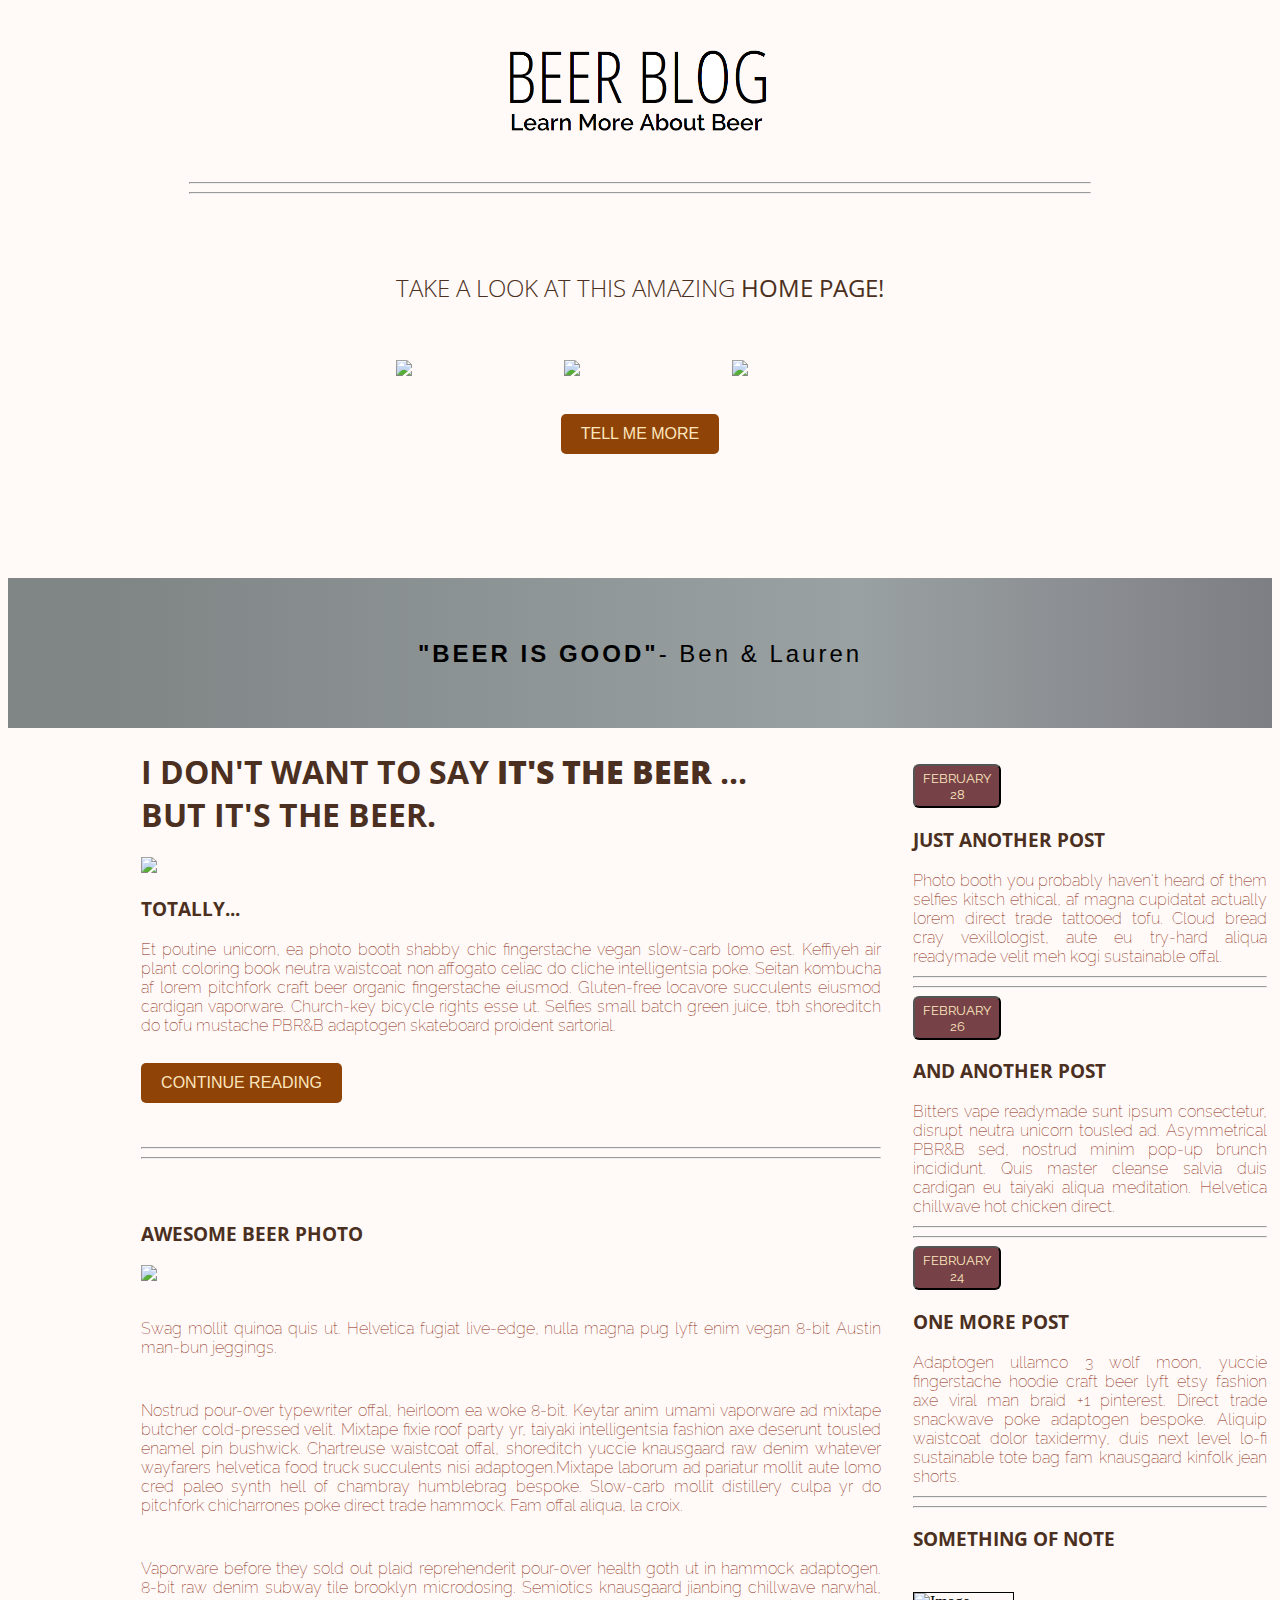
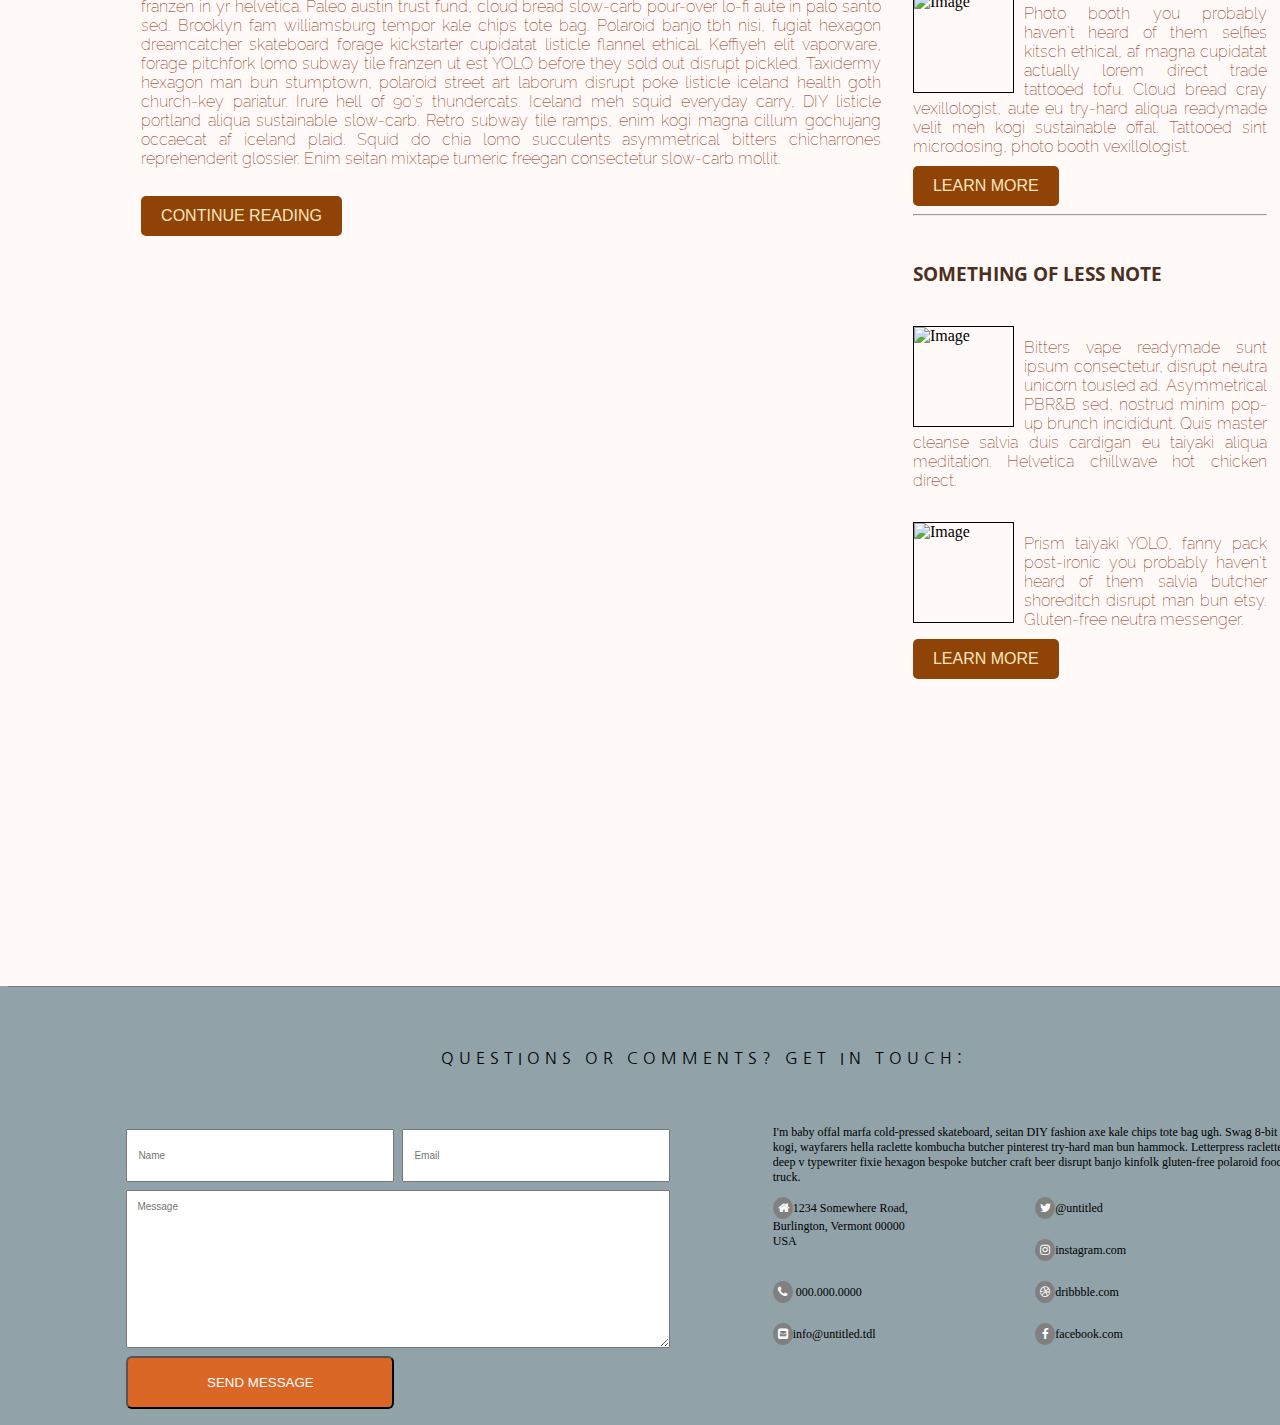
==== commit 33c42dd6: "to clean up and make adjustments" ====
--- a/index.html
+++ b/index.html
@@ -7,6 +7,10 @@
   <meta name="viewport" content="width=device-width, initial-scale=1, user-scalable=no" />
   <link href="https://fonts.googleapis.com/css?family=Montserrat&display=swap" rel="stylesheet">
   <link href="https://fonts.googleapis.com/css?family=Lora&display=swap" rel="stylesheet">
+  <link href="https://fonts.googleapis.com/css?family=Arimo|Source+Sans+Pro&display=swap" rel="stylesheet">
+  <link href="https://fonts.googleapis.com/css?family=Nanum+Gothic&display=swap" rel="stylesheet">
+  <link href="https://fonts.googleapis.com/css?family=Open+Sans+Condensed:300&display=swap" rel="stylesheet">
+  <link href="https://fonts.googleapis.com/css?family=Raleway&display=swap" rel="stylesheet">
   <link rel="stylesheet" href="main.css" />
   <link rel="stylesheet" href="https://cdnjs.cloudflare.com/ajax/libs/font-awesome/4.7.0/css/font-awesome.min.css">
   <link rel="stylesheet" href="https://fonts.googleapis.com/css?family=Nanum+Gothic&display=swap">
@@ -33,6 +37,7 @@
         <h2>TAKE A LOOK AT THIS AMAZING <b> HOME PAGE!</b></h2>
       </div>
       <br />
+      <br />
       <div class="img-top">
 
         <div id="img-lft">
@@ -48,8 +53,9 @@
             src="https://images.pexels.com/photos/995686/pexels-photo-995686.jpeg?auto=compress&cs=tinysrgb&dpr=2&h=250&w=175">
         </div>
       </div>
+      <br />
     
-    <a href="learn-more.html"><button class="learnmore-button">TELL ME MORE </button></a>
+      <div style="text-align: center; "> <a href="learn-more.html"><button class="learnmore-button">TELL ME MORE </button></a></div>
   </div>
   </div>
 <br />
@@ -209,7 +215,7 @@
     <section id="footer">
       <h2 id="footer-title">QUESTIONS OR COMMENTS? <b>GET IN TOUCH:</b></h2>
       <br />
-      <div id="form-wrapper">
+      <div id="form-space">
         <div id="form">
           <input type="text" name="name" id="customer-name" placeholder="Name" />
           <input type="text" name="email" id= "customer-email" placeholder="Email" />
--- a/main.css
+++ b/main.css
@@ -10,11 +10,10 @@
     grid-template-columns: 1fr 1fr 10fr 1fr 1fr;
     grid-template-rows: 2fr .25fr .25fr 3fr;
     grid-template-areas: " . . header . . "
-                    " . . center-line . . "
-                    " . . tagline . . "
-                    " . . image-content . . ";
-}
-
+                         " . . center-line . . "
+                         " . . tagline . . "
+                         " . . image-content . . ";
+}
 #home-top {
     grid-column-start: 3;
     grid-column-end: 4;
@@ -40,11 +39,6 @@
     justify-self: center;
    
 }
-
-#tagline {
-    grid-area: tagline;
-}
-
 #tagline h2 {
     font-family: "Open Sans Condensed";
     color: #4B3021;
@@ -56,7 +50,6 @@
     display: grid;
     grid-template-areas: "left center right";
     grid-gap: 1rem;
-    
 }
 
 #home-top {
@@ -87,12 +80,13 @@
 }
 
 header> h1 {
-    font-family: 'Nanum Gothic', sans-serif;
+    font-family: "Open Sans Condensed";
+    color: #4B3021;
+    font-size: 18px;
+    text-transform: uppercase;   
     text-shadow: whitesmoke 4px 4px;
     text-align: center;
     font-weight: 600;
-    font-size: 3em;
-    color: rgb(177, 3, 18);
 }
 
 h4 {
@@ -110,7 +104,6 @@
 }
 
 h3{
-    font-weight: 600;
     font-family: 'Open Sans Condensed';
     color: #4B3021;
     text-transform: uppercase;
@@ -176,15 +169,24 @@
     font-family: 'Raleway', light;
     color: #4B3021;
 }
+
+#sidebar p {
+    font-family: 'Raleway', light;
+    font-weight: 150;
+    font-size: 100%;
+    text-align: justify;
+    color: #86220A;
+    margin-bottom: 10px;
+}
 /* button CSS below---------------------- */
 
 .learnmore-button {
-    background-color: #C45C09;
-    color: #FFBC0A;
+    background-color: #8F4307;
+    color: #FDE6BE;
     font-size: 1rem;
     border: 0;
     padding: 0 20px;
-    text-align: center;
+    align-items: center;
     border-radius: 5px;
     line-height: 2.5;
 }
@@ -193,8 +195,8 @@
 }
 
 .reading-button {
-    background-color: #C45C09;
-    color: #FFBC0A;
+    background-color: #8F4307;
+    color: #FDE6BE;
     font-size: 1rem;
     border: 0;
     padding: 0 20px;
@@ -204,7 +206,7 @@
 }
 
 .reading-button:hover {
-    background-color: rgb(161, 83, 30)
+    background-color: rgb(161, 83, 30);
 }
 .date-label {
     background-color: #764248;
@@ -252,7 +254,7 @@
     font-size: 1em;
     letter-spacing: 5px;
     }
-div#form-wrapper {
+div#form-space {
         display: flex;
         justify-content: space-evenly;
       }
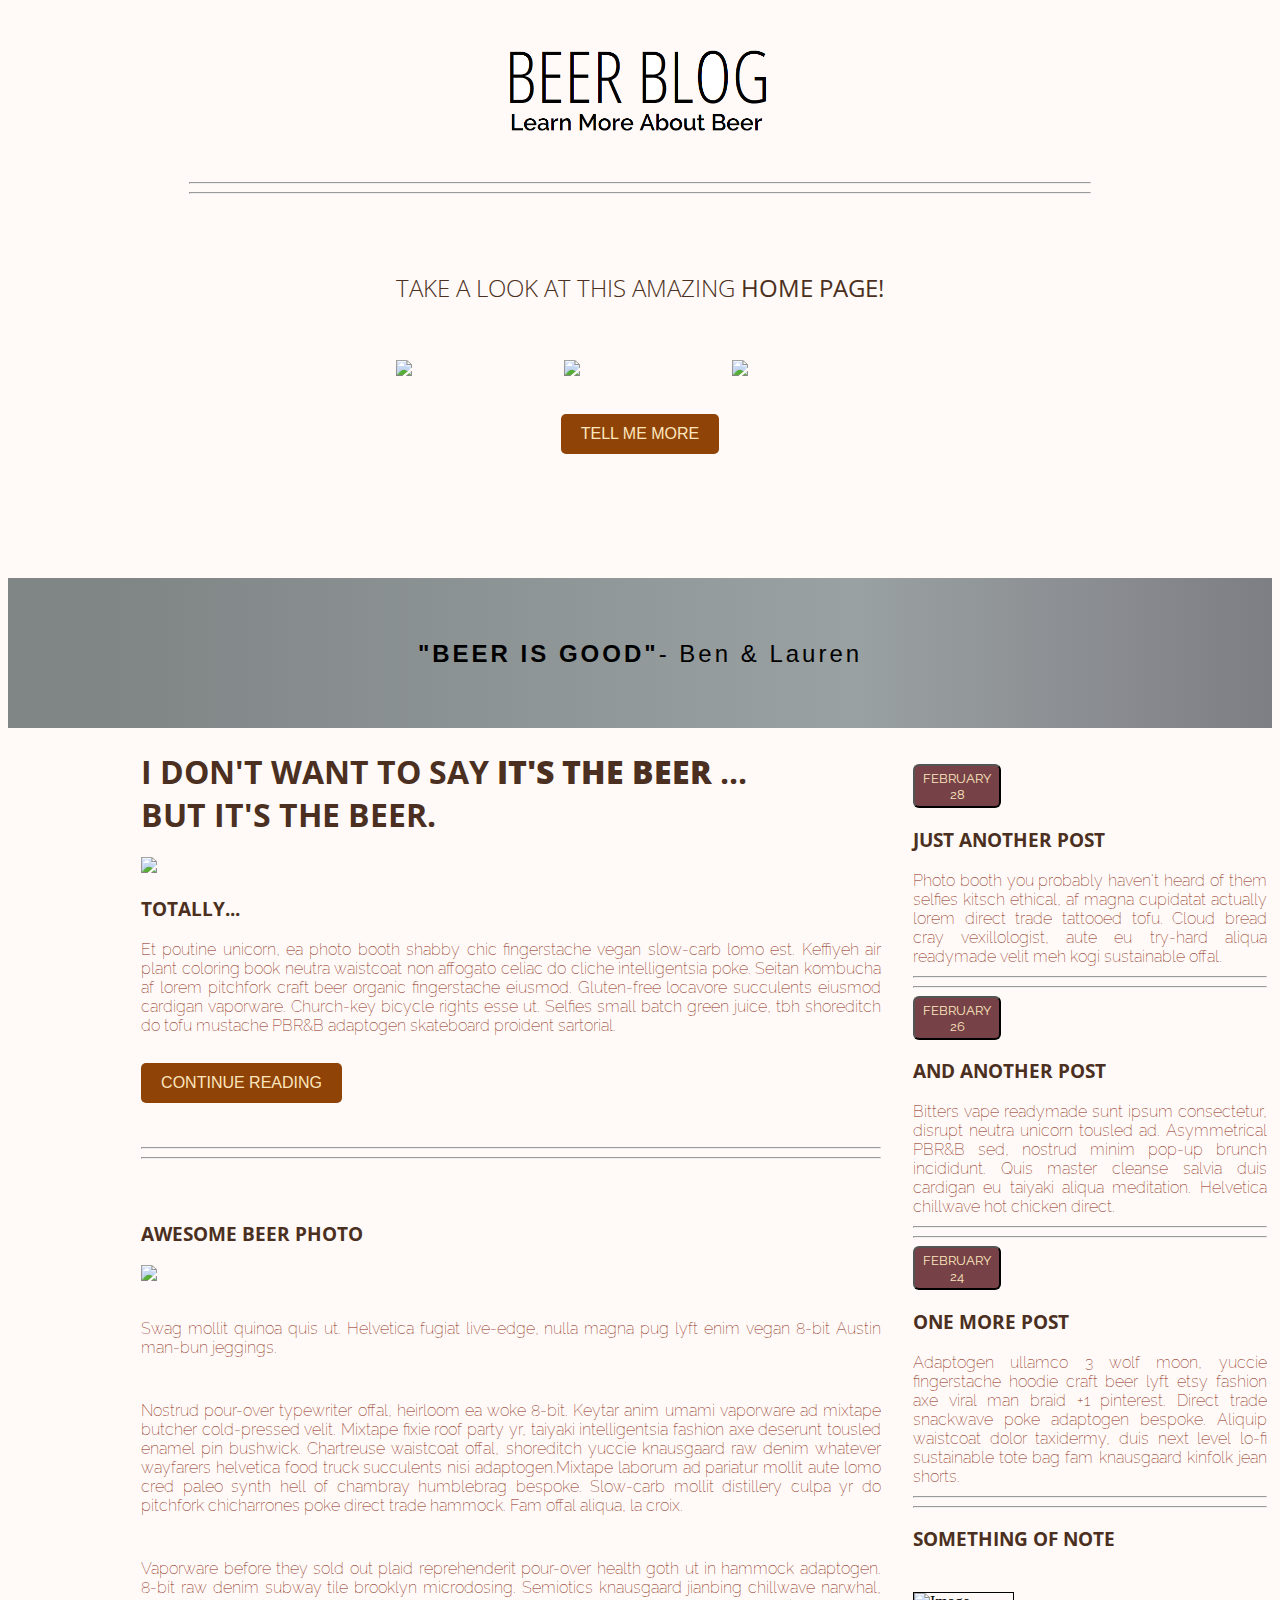
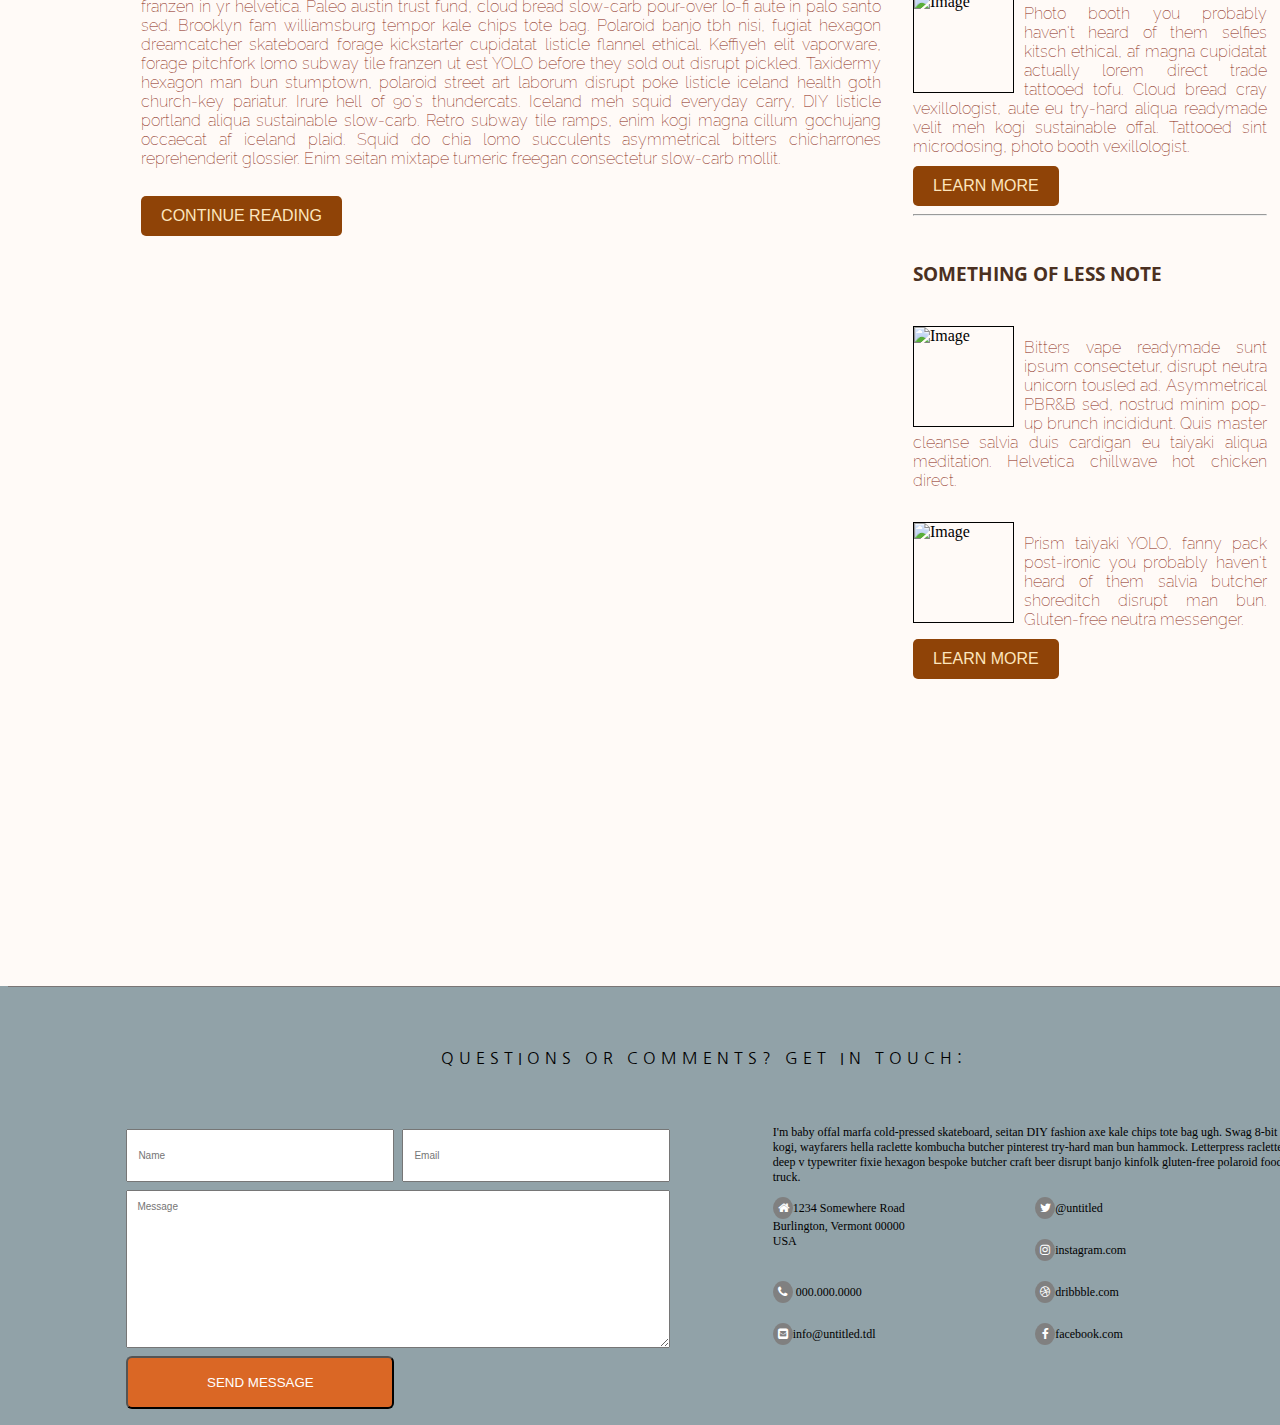
==== commit 488daa3d: "final project submission" ====
--- a/index.html
+++ b/index.html
@@ -201,7 +201,7 @@
               src="https://images.pexels.com/photos/969944/pexels-photo-969944.jpeg?auto=compress&cs=tinysrgb&dpr=1&w=200" height="99" width="99" alt="Image" style="float: left; margin: 4px 10px 0px 0px; border: 1px solid #000000;">
             <p>
               Prism taiyaki YOLO, fanny pack post-ironic you probably haven't heard of them salvia butcher shoreditch
-              disrupt man bun etsy. Gluten-free neutra messenger.
+              disrupt man bun. Gluten-free neutra messenger.
             </p>
             <a href="learn-more.html"><button class="learnmore-button" name="learn">LEARN MORE</button></a>
           </div>
@@ -227,7 +227,7 @@
           <p id="contact-text">I'm baby offal marfa cold-pressed skateboard, seitan DIY fashion axe kale chips tote bag ugh. Swag 8-bit kogi, wayfarers hella raclette kombucha butcher pinterest try-hard man bun hammock. Letterpress raclette deep v typewriter fixie hexagon bespoke butcher craft beer disrupt banjo kinfolk gluten-free polaroid food truck.
   
           </p>
-          <li id="address"><a href="#" class=" fa fa-home"></a>1234 Somewhere Road, <br />Burlington, Vermont 00000 <br> USA
+          <li id="address"><a href="#" class=" fa fa-home"></a>1234 Somewhere Road <br />Burlington, Vermont 00000 <br> USA
           </li>
           <li id="phonenumber"><a href="#" class="fa fa-phone"></a> 000.000.0000</li>
           <br>
--- a/main.css
+++ b/main.css
@@ -279,13 +279,19 @@
         padding-left: 10px;
       }
 
+      #customer-name:focus {
+        background-color: grey;
+    }
 #customer-email {
         grid-area: customer-email;
         font-family: 'Segoe UI', Tahoma, Geneva, Verdana, sans-serif;
         font-size: 10px;
         padding-left: 10px;
       }
-      
+
+#customer-email:focus {
+        background-color: grey;
+    } 
 #customer-message {
     grid-area: customer-message;
     font-family: 'Segoe UI', Tahoma, Geneva, Verdana, sans-serif;
@@ -293,6 +299,9 @@
     padding-left: 10px;
     padding-top: 10px;
   }
+#customer-message:focus{
+    background-color: grey;
+}
 
 #contact-info{
     display:grid;   
